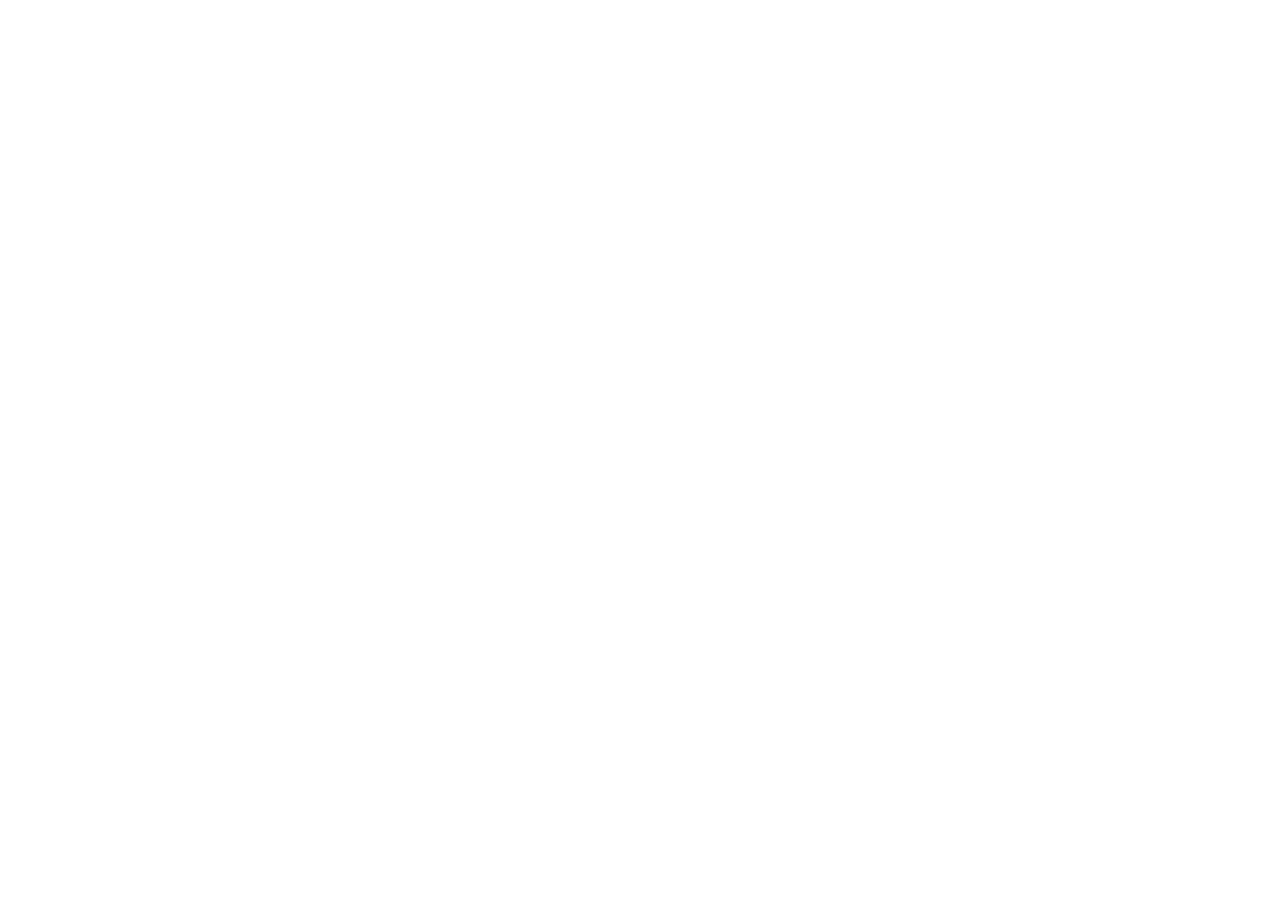
==== remolque-de-videojuegos/index.html @ ab660cc0 "Estructura del proyecto" ====
<!DOCTYPE html>
<html lang="es-mx">
<head>
    <meta charset="UTF-8">
    <meta name="viewport" content="width=device-width, initial-scale=1.0">
    <title>Remolque de videojuegos para Fiestas Infantiles</title>
    <meta name="google-site-verification" content="s8ssAG7yH1tpVuRVtxhV7JtZtHO2JPPG2Wwr6k3sKX4" />
    <meta name="robots" content="index,follow">
    <!-- Hacer redirección 301 desde https://fiestasinfantilesmexico.com.mx/remolque-de-video-juegos/ -->
    <link rel="canonical" href="https://fiestasinfantilesmexico.com.mx/remolque-de-videojuegos/">
    <meta name="description" content="¡Experiencia de gaming sobre ruedas! Renta un remolque de videojuegos para tus fiestas infantiles. ¡Reserva y diviértete!">
    <link rel="preconnect" href="https://fonts.googleapis.com">
    <link rel="preconnect" href="https://fonts.gstatic.com" crossorigin>
    <link href="https://fonts.googleapis.com/css2?family=Caveat:wght@700&family=Fredoka:wght@600&family=Montserrat:wght@400;500&display=swap" rel="stylesheet">
    <link rel="stylesheet" href="../css/estilos.css">
</head>
<body>
    
</body>
</html>
---- css/estilos.css ----
*{
    margin: 0;
    padding: 0;
    box-sizing: border-box;
    font-family: 'Montserrat', sans-serif;
}
h1,h2,h3,h4,h5,h6{
    font-family: 'Fredoka', sans-serif;
}
/*
Colores:
Morado: #532EC7
Negro: #343434
Gris: #767676
Amarillo: #FFD338
Amarillo Footer: #E0B731
*/
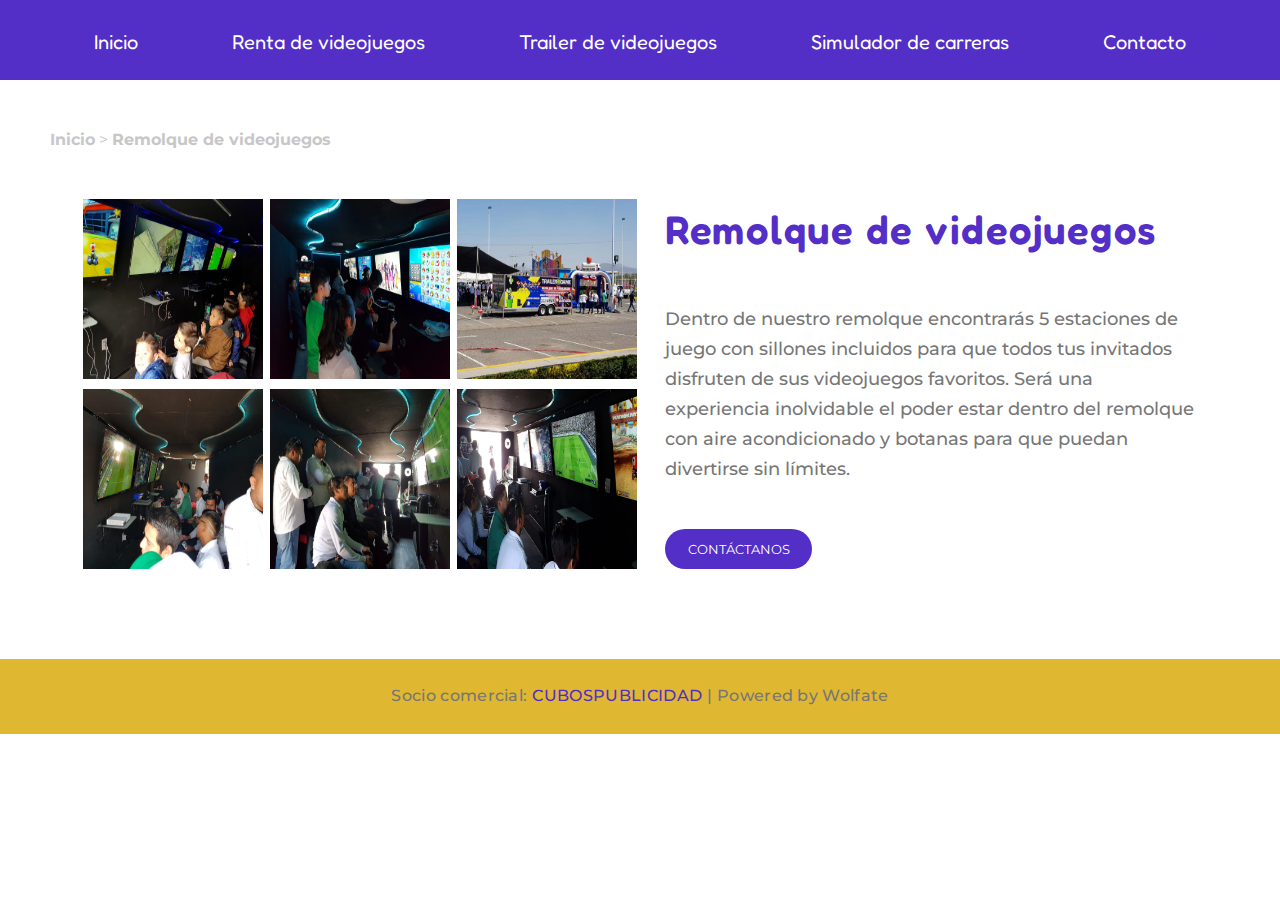
==== commit e73dc2bf: "Páginas listas (Falta Responsive)" ====
--- a/remolque-de-videojuegos/index.html
+++ b/remolque-de-videojuegos/index.html
@@ -3,18 +3,57 @@
 <head>
     <meta charset="UTF-8">
     <meta name="viewport" content="width=device-width, initial-scale=1.0">
-    <title>Remolque de videojuegos para Fiestas Infantiles</title>
+    <title>Simulador de Carreras para Fiestas Infantiles</title>
     <meta name="google-site-verification" content="s8ssAG7yH1tpVuRVtxhV7JtZtHO2JPPG2Wwr6k3sKX4" />
     <meta name="robots" content="index,follow">
-    <!-- Hacer redirección 301 desde https://fiestasinfantilesmexico.com.mx/remolque-de-video-juegos/ -->
-    <link rel="canonical" href="https://fiestasinfantilesmexico.com.mx/remolque-de-videojuegos/">
-    <meta name="description" content="¡Experiencia de gaming sobre ruedas! Renta un remolque de videojuegos para tus fiestas infantiles. ¡Reserva y diviértete!">
+    <link rel="canonical" href="https://fiestasinfantilesmexico.com.mx/simulador-de-carreras/">
+    <meta name="description" content="Renta un emocionante simulador de carreras para tus fiestas infantiles. Acelera la diversión de tus invitados. ¡Contáctanos para reservar!">
     <link rel="preconnect" href="https://fonts.googleapis.com">
     <link rel="preconnect" href="https://fonts.gstatic.com" crossorigin>
     <link href="https://fonts.googleapis.com/css2?family=Caveat:wght@700&family=Fredoka:wght@600&family=Montserrat:wght@400;500&display=swap" rel="stylesheet">
     <link rel="stylesheet" href="../css/estilos.css">
 </head>
-<body>
-    
-</body>
+<header>
+    <div class="Header">
+        <div class="Menu">
+          <a href="../index.html">Inicio</a>
+          <a href="../renta-de-videojuegos/index.html">Renta de videojuegos</a>
+          <a href="../remolque-de-videojuegos/index.html">Trailer de videojuegos</a>
+          <a href="../simulador-de-carreras/index.html">Simulador de carreras</a>
+          <a>Contacto</a>
+        </div>
+      </div>
+</header>
+<main>
+    <section class="breadcrumbs">
+        <nav>
+            <a href="../index.html">Inicio</a> >
+            <a href="#">Remolque de videojuegos</a>
+        </nav>
+    </section>
+    <div class="TamañoCuadro">
+        <div class="CuadroImagenes_Tamaño">
+            <img src="../img/remolque-3.webp" alt="remolque-3">
+            <img src="../img/remolque-4.webp" alt="remolque-4">
+            <img src="../img/remolque-5.webp" alt="remolque-5">
+            <img src="../img/remolque-6.webp" alt="remolque-6">
+            <img src="../img/remolque-7.webp" alt="remolque-7">
+            <img src="../img/remolque-8.webp" alt="remolque-8">
+        </div>
+        <div class="CuadroTexto_Derecha">
+            <div class="Cuadro_Titulo">Remolque de videojuegos</div>
+            <div class="Cuadro_Descripcion">Dentro de nuestro remolque encontrarás 5 estaciones de juego con sillones incluidos para que todos tus invitados disfruten de sus videojuegos favoritos. Será una experiencia inolvidable el poder estar dentro del remolque con aire acondicionado y botanas para que puedan divertirse sin límites.</div>
+            <a href="../index.html#Contacto" class="Cuadro_Boton">CONTÁCTANOS</a>
+        </div>
+    </div>
+</main>
+<footer>
+    <div class="Remolque_Footer">
+        <div class="FooterTexto">
+            <div style="color: #767676; font-size: 16px; font-family: Montserrat; font-weight: 500; line-height: 30px; letter-spacing: 0.32px;">Socio comercial: </div>
+            <div style="color: #532EC7; font-size: 16px; font-family: Montserrat; font-weight: 500; line-height: 30px; letter-spacing: 0.32px;">CUBOSPUBLICIDAD</div>
+            <div style="color: #767676; font-size: 16px; font-family: Montserrat; font-weight: 500; line-height: 30px; letter-spacing: 0.32px;"> | Powered by Wolfate</div>
+        </div>
+    </div>
+</footer>
 </html>--- a/css/estilos.css
+++ b/css/estilos.css
@@ -6,6 +6,639 @@
 }
 h1,h2,h3,h4,h5,h6{
     font-family: 'Fredoka', sans-serif;
+}
+a{
+    cursor: pointer;
+    text-decoration: none;
+}
+.Header{
+   position: relative;
+   width: 100%;
+   height: 80px;
+   background-color: #532EC7;
+}
+.Menu{
+    position: absolute;
+    width: 100%;
+    height: 20px;
+    top: 30px;
+    display: flex;
+    flex-direction: row;
+    justify-content: space-evenly;
+}
+div.Menu a{
+    text-decoration: none;
+    color: white;
+    font-family: Fredoka;
+    font-size: 20px;
+}
+.Intro{
+    position: relative;
+    width: 100%;
+    height: 235px;
+    display: flex;
+    justify-content: center;
+    flex-direction: column;
+    align-items: center;
+    margin-top: 10px;
+}
+.Organizamos{
+    color: #FFD338;
+    font-size: 40px;
+    font-family: Caveat;
+    font-weight: 700;
+    letter-spacing: 1.5px;
+}
+.Fiestas{
+    color: #532EC7;
+    font-size: 40px;
+    font-family: Fredoka;
+    font-weight: 700;
+}
+.Inicio_Texto{
+    width: 800px;
+    text-align: center;
+    color: #767676;
+    font-size: 18px;
+    font-weight: 500;
+    line-height: 32px;
+    margin-top: 40px;
+}
+.Intro-2{
+    position: relative;
+    width: 100%;
+    height: 780px;
+    background-image: url(../img/bg-amarillo.webp);
+    margin-top: 15px;
+    display: flex;
+    flex-direction: row;
+    justify-content: center;
+}
+.Intro-2_Izquierda{
+    width: 505px;
+    height: 550px;
+    top: 115px;
+    position: relative;
+    background-color: white;
+}
+.Intro-2_Titulo{
+    width: 445px;
+    left: 30px;
+    top: 30px;
+    position: absolute;
+    color: #343434;
+    font-size: 35px;
+    font-family: Fredoka;
+    font-weight: 600;
+    line-height: 45px;
+    letter-spacing: 1px;
+}
+.Intro-2_Texto{
+    width: 445px;
+    left: 26px;
+    top: 145px;
+    position: absolute;
+    color: #767676;
+    font-size: 15px;
+    font-weight: 500;
+    line-height: 32px;
+    letter-spacing: 0.28px;
+}
+.Intro-2_Boton{
+    width: 147px;
+    height: 46px;
+    left: 30px;
+    top: 468px;
+    position: absolute;
+    background-color: #532EC7;
+    border-radius: 30px;
+}
+.Intro-2_TextoBoton{
+    left: 30px;
+    top: 13px;
+    position: absolute;
+    color: white;
+    font-size: 16px;
+    font-weight: 400;
+}
+.Intro-2_Derecha{
+    width: 505px;
+    height: 550px;
+    top: 115px;
+    position: relative;
+    background-color: #F5F5F5;
+}
+.Galeria{
+    width: 100%;
+    height: 980px;
+    position: relative;
+    background-image: url(../img/bg-morado.webp);
+}
+.Galeria_Tabla{
+    width: 90%;
+    height: 830px;
+    left: 80px;
+    top: 80px;
+    position: relative;
+    display: grid;
+    justify-items: center;
+    row-gap: 50px;
+}
+.Galeria_Fila{
+    display: flex;
+    flex-direction: row;
+    gap: 60px;
+}
+.Galeria_Imagen{
+    max-width: 320px;
+    max-height: 245px;
+}
+.Servicios{
+    position: relative;
+    width: 100%;
+    height: 510px;
+    display: flex;
+    flex-direction: row;
+    justify-content: center;
+}
+.Servicios_Izquierda{
+    position: relative;
+    height: 422px;
+    display: flex;
+    top: 60px;
+    gap: 20px;
+    justify-content: flex-start;
+}
+.Servicios_Izquierda-1{
+    position: relative;
+    width: 330px;
+    height: 422px;
+}
+.Servicios_Imagen{
+position: absolute;
+    width: 300px;
+    height: 220px;
+    border-radius: 20px;
+}
+.Servicios_Titulo{
+    position: absolute;
+    width: 300px;
+    top: 255px;
+    color: #532EC7;
+    font-size: 25px;
+    font-family: Fredoka;
+    font-weight: 600;
+}
+.Servicios_Texto{
+    position: absolute;
+    width: 300px;
+    top: 302px;
+    color: #767676;
+    font-size: 15px;
+    font-weight: 500;
+    line-height: 30px;
+    letter-spacing: 0.30px;
+}
+.Servicios_Izquierda-2{
+    position: relative;
+    width: 330px;
+    height: 422px;
+}
+.Servicios_Derecha{
+    position: relative;
+    width: 440px;
+    height: 422px;
+    background-color: #FFD338;
+    margin-left: 55px;
+    top: 60px;
+}
+.Servicios_Derecha_Titulo{
+    position: relative;
+    width: 365px;
+    left: 25px;
+    top: 25px;
+    color: #363636; 
+    font-size: 25px; 
+    font-family: Fredoka; 
+    font-weight: 600;
+}
+.Servicios_Derecha_Texto{
+    position: relative;
+    width: 365px;
+    left: 25px;
+    top: 70px;
+    color: #363636;
+    font-size: 15px;
+    font-weight: 500;
+    line-height: 30px; 
+    letter-spacing: 0.30px;
+}
+.Servicios_Derecha_Servicios{
+    position: relative;
+    width: 365px;
+    height: 30px;
+    left: 25px;
+    top: 90px;
+    margin-bottom: 10px;
+}
+.Servicios_Derecha_Vector{
+    position: absolute;
+    width: 26px;
+    height: 20px;
+    top: 5px;
+}
+.Contacto_Mensaje{
+    position: relative;
+    width: 100%;
+    height: 380px;
+    background-image: url(../img/bg-morado.webp);
+    top: 70px;
+    display: flex;
+    justify-content: center;
+    flex-direction: column;
+    align-items: center;
+}
+.SaberMas{
+    position: relative;
+    color: #FFD338;
+    font-size: 50px;
+    font-family: Caveat;
+    font-weight: 700;
+    letter-spacing: 0.56px;
+    text-align: center;
+}
+.DejarMensaje{
+    position: relative;
+    color: white;
+    font-size: 55px;
+    font-family: Fredoka;
+    font-weight: 600;
+    letter-spacing: 0.57px;
+    text-align: center;
+}
+.Contactar_Boton{
+    position: relative;
+    width: 147px;
+    height: 52px;
+    background: #F7F7F7;
+    border-radius: 30px;
+    display: flex;
+    justify-content: center;
+    align-items: center;
+    top: 40px;
+    text-decoration: none;
+}
+.Contactar_Mensaje{
+    position: relative; 
+    color: #333333; 
+    font-size: 16px; 
+    font-family: Montserrat; 
+    font-weight: 400;
+}
+.MejorFiesta_Cuadro{
+    position: relative;
+    width: 100%;
+    height: 195px;
+    display: flex;
+    align-items: center;
+    top: 85px;
+    flex-direction: column;
+    justify-content: center;
+}
+.Creamos_Cuadro{
+    position: relative;
+    width: 340px;
+    height: 42px;
+    display: flex;
+    text-align: center;
+    flex-direction: row;
+    align-items: center;
+}
+.Creamos_Linea{
+    position: relative;
+    width: 80px;
+    height: 2px;
+    top: 5px;
+    background: #532EC7;
+}
+.Creamos_Texto{
+    position: relative;
+    width: 200px;
+    height: 42px;
+    color: #FFD338;
+    font-size: 40px;
+    font-family: Caveat;
+    font-weight: 700;
+    letter-spacing: 0.50px;
+}
+.MejorFiesta_Texto{
+    position: relative;
+    top: 15px;
+    color: #343434; 
+    font-size: 35px; 
+    font-family: Fredoka; 
+    font-weight: 600; 
+    line-height: 45px; 
+    letter-spacing: 7.70px;
+}
+.MejorFiesta_Texto2{
+    position: relative;
+    top: 35px;
+    width: 769px; 
+    text-align: center; 
+    color: #767676; 
+    font-size: 16px; 
+    font-family: Montserrat; 
+    font-weight: 500; 
+    line-height: 30px; 
+    letter-spacing: 0.32px;
+}
+.Servicios2_Cuadro{
+    position: relative;
+    height: 598px; 
+}
+.LoQueOfrecemos_Texto{
+    position: relative;
+    color: #343434; 
+    font-size: 35px; 
+    font-family: Fredoka; 
+    font-weight: 600; 
+    line-height: 45px; 
+    letter-spacing: 1px;
+    text-align: center;
+    top: 170px;
+}
+.Servicios2_Cuadros{
+    position: relative;
+    width: 100%;
+    height: 508px;
+    top: 250px;
+    display: flex;
+    justify-content: space-evenly;
+}
+.Servicios2_CuadrosTamaño{
+    width: 350px; 
+    height: 508px;
+    background: #F5F5F5; 
+    border-radius: 5px
+}
+.Servicios2_CuadrosTamaño img{
+    width: 100%;
+    height: 250px;
+    border-top-right-radius: 5px;
+    border-top-left-radius: 5px;
+}
+.Servicios2_CuadrosTexto{
+    position: relative;
+    width: 310px;
+    height: 194px;
+    left: 20px;
+    top: 30px;
+    text-align: center;
+    display: flex;
+    justify-content: center;
+    flex-direction: column;
+    align-items: center;
+    gap: 14px;
+}
+.Servicios2_CuadrosTexto--Titulo{
+    position: relative;  
+    color: #532EC7; 
+    font-size: 17px; 
+    font-family: Fredoka; 
+    font-weight: 600;
+    line-height: 30px; 
+    letter-spacing: 0.50px;
+}
+.Servicios2_CuadrosTexto--Descripcion{
+    position: relative; 
+    width: 310px; 
+    color: #767676; 
+    font-size: 16px; 
+    font-family: Montserrat; 
+    font-weight: 500; 
+    line-height: 30px; 
+    letter-spacing: 0.32px;
+}
+.Servicios2_SaberMasBoton{
+    position: relative;
+    width: 133px;
+    height: 47px;
+    background: #532EC7;
+    border-radius: 30px;
+    color: white;
+    font-size: 14px;
+    font-family: Montserrat;
+    font-weight: 400;
+    display: flex;
+    align-items: center;
+    justify-content: center;
+}
+.CuadroContactoTamaño{
+    position: relative;
+    height: 820px;
+    width: 100%;
+    top: 285px;
+    background-image: url(../img/bg-contacto.webp);
+    background-size: cover;
+}
+.CuadroContacto{
+    position: relative;
+    width: 100%;
+    height: 685px;
+    display: flex;
+    flex-wrap: wrap;
+    justify-content: center;
+    text-align: center;
+    align-items: center;
+    top: 130px;
+}
+.FormaDeContacto{
+    position: relative;
+    width: 80%;
+    height: 175px;
+}
+.FormaDeContacto_Titulo{
+    color: #343434; 
+    font-size: 35px; 
+    font-family: Fredoka; 
+    font-weight: 600; 
+    text-transform: capitalize; 
+    line-height: 45px; 
+    letter-spacing: 1px;
+}
+.TelefonoCorreoCuadro{
+    position: relative;
+    width: 100%;
+    height: 80px;
+    top: 45px;
+    display: flex;
+    justify-content: space-around;
+}
+.ContactoCuadro{
+    position: relative;
+    width: 277px;
+    height: 80px;
+    display: flex;
+    flex-direction: row-reverse;
+    gap: 29px;
+}
+.ContactoCuadro_Datos{
+    position: relative;
+    width: 170px;
+    height: 78px;
+    display: flex;
+    flex-direction: column;
+    align-items: flex-start;
+}
+.ContactoCuadro_Titulo{
+    color: #343434; 
+    font-size: 28px; 
+    font-family: Fredoka; 
+    font-weight: 600; 
+    text-transform: capitalize; 
+    line-height: 35px; 
+    letter-spacing: 0.80px;
+}
+.ContactoCuadro_Descripcion{
+    color: #343434; 
+    font-size: 28px; 
+    font-family: Caveat; 
+    font-weight: 700; 
+    text-transform: capitalize; 
+    line-height: 35px; 
+    letter-spacing: 0.80px;
+}
+.ContactoCuadro_Imagen{
+    position: relative;
+    width: 80px;
+    height: 80px;
+    background: #FFD338; 
+    box-shadow: 6px 6px 0px rgba(0, 0, 0, 0.22); 
+    border-radius: 18px;
+    display: flex;
+    align-items: center;
+    justify-content: center;
+}
+.ContactoCuadro_Imagen img{
+    width: 35px; 
+    height: 35px;
+}
+.ContactoCuadro_Descripcion a{
+    color: #532EC7; 
+    font-size: 28px; 
+    font-family: Caveat; 
+    font-weight: 700; 
+    text-transform: lowercase; 
+    line-height: 35px; 
+    letter-spacing: 0.80px;
+}
+iframe{
+    width: 80%;
+}
+.Footer{
+    position: relative;
+    height: 75px;
+    width: 100%;
+    background: #E0B731;
+    top: 285px
+}
+.FooterTexto{
+    position: relative;
+    top: 22px;
+    display: flex;
+    justify-content: center;
+    gap: 5px;
+}
+.breadcrumbs nav{
+    color: #C7C7C7;
+    padding: 50px; 
+}
+.breadcrumbs nav a{
+    font-weight: 700;
+    text-decoration: none;
+    color: #C7C7C7;
+}
+.TamañoCuadro{
+    position: relative;
+    width: 100%;
+    height: 370px;
+    display: flex;
+    justify-content: center;
+    gap: 25px;
+}
+.CuadroImagenes_Tamaño{
+    position: relative;
+    width: 560px;
+    height: 380px;
+    display: flex;
+    flex-direction: row;
+    flex-wrap: wrap;
+    justify-content: space-around;
+}
+.CuadroImagenes_Tamaño img{
+    width: 180px;
+    height: 180px;
+}
+.CuadroTexto_Derecha{
+    width: 535px;
+    height: 370px;
+    display: flex;
+    gap: 45px;
+    flex-direction: column;
+}
+.Cuadro_Titulo{
+    position: relative; 
+    color: #532EC7; 
+    font-size: 40px; 
+    font-family: Fredoka; 
+    font-weight: 600; 
+    line-height: 60px; 
+    letter-spacing: 1.74px;
+}
+.Cuadro_Descripcion{
+    color: #767676; 
+    font-size: 18px; 
+    font-family: Montserrat; 
+    font-weight: 500; 
+    line-height: 30px;
+}
+.Cuadro_Boton{
+    position: relative; 
+    width: 147px; 
+    height: 46px;
+    background: #532EC7; 
+    border-radius: 30px;
+    color: white; 
+    font-size: 13px; 
+    font-family: Montserrat; 
+    font-weight: 400;
+    display: flex;
+    justify-content: center;
+    align-items: center;
+    cursor: pointer;
+    text-decoration: none;
+}
+.Remolque_Footer{
+    position: relative;
+    height: 75px;
+    width: 100%;
+    background: #E0B731;
+    top: 90px;
+}
+.VideojuegosCuadroImagenes_Tamaño{
+    position: relative;
+    width: 560px;
+    height: 380px;
+    display: flex;
+    flex-direction: row;
+    flex-wrap: wrap;
+    justify-content: space-around;
+}
+
+.VideojuegosCuadroImagenes_Tamaño img{
+    width: 275px;
+    height: 180px;
 }
 /*
 Colores:
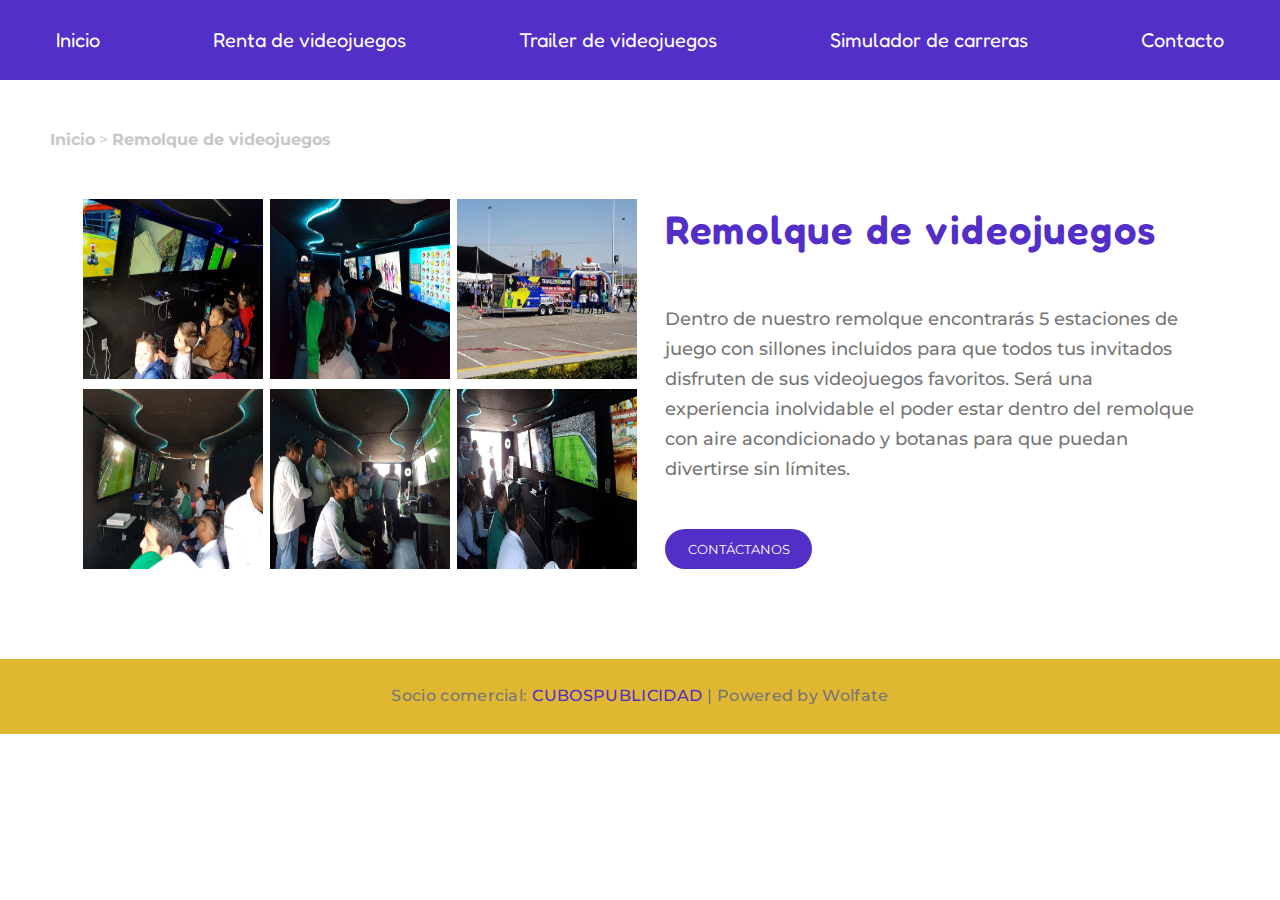
==== commit 3f36da3c: "Add files via upload" ====
--- a/remolque-de-videojuegos/index.html
+++ b/remolque-de-videojuegos/index.html
@@ -1,59 +1,61 @@
-<!DOCTYPE html>
-<html lang="es-mx">
-<head>
-    <meta charset="UTF-8">
-    <meta name="viewport" content="width=device-width, initial-scale=1.0">
-    <title>Simulador de Carreras para Fiestas Infantiles</title>
-    <meta name="google-site-verification" content="s8ssAG7yH1tpVuRVtxhV7JtZtHO2JPPG2Wwr6k3sKX4" />
-    <meta name="robots" content="index,follow">
-    <link rel="canonical" href="https://fiestasinfantilesmexico.com.mx/simulador-de-carreras/">
-    <meta name="description" content="Renta un emocionante simulador de carreras para tus fiestas infantiles. Acelera la diversión de tus invitados. ¡Contáctanos para reservar!">
-    <link rel="preconnect" href="https://fonts.googleapis.com">
-    <link rel="preconnect" href="https://fonts.gstatic.com" crossorigin>
-    <link href="https://fonts.googleapis.com/css2?family=Caveat:wght@700&family=Fredoka:wght@600&family=Montserrat:wght@400;500&display=swap" rel="stylesheet">
-    <link rel="stylesheet" href="../css/estilos.css">
-</head>
-<header>
-    <div class="Header">
-        <div class="Menu">
-          <a href="../index.html">Inicio</a>
-          <a href="../renta-de-videojuegos/index.html">Renta de videojuegos</a>
-          <a href="../remolque-de-videojuegos/index.html">Trailer de videojuegos</a>
-          <a href="../simulador-de-carreras/index.html">Simulador de carreras</a>
-          <a>Contacto</a>
-        </div>
-      </div>
-</header>
-<main>
-    <section class="breadcrumbs">
-        <nav>
-            <a href="../index.html">Inicio</a> >
-            <a href="#">Remolque de videojuegos</a>
-        </nav>
-    </section>
-    <div class="TamañoCuadro">
-        <div class="CuadroImagenes_Tamaño">
-            <img src="../img/remolque-3.webp" alt="remolque-3">
-            <img src="../img/remolque-4.webp" alt="remolque-4">
-            <img src="../img/remolque-5.webp" alt="remolque-5">
-            <img src="../img/remolque-6.webp" alt="remolque-6">
-            <img src="../img/remolque-7.webp" alt="remolque-7">
-            <img src="../img/remolque-8.webp" alt="remolque-8">
-        </div>
-        <div class="CuadroTexto_Derecha">
-            <div class="Cuadro_Titulo">Remolque de videojuegos</div>
-            <div class="Cuadro_Descripcion">Dentro de nuestro remolque encontrarás 5 estaciones de juego con sillones incluidos para que todos tus invitados disfruten de sus videojuegos favoritos. Será una experiencia inolvidable el poder estar dentro del remolque con aire acondicionado y botanas para que puedan divertirse sin límites.</div>
-            <a href="../index.html#Contacto" class="Cuadro_Boton">CONTÁCTANOS</a>
-        </div>
-    </div>
-</main>
-<footer>
-    <div class="Remolque_Footer">
-        <div class="FooterTexto">
-            <div style="color: #767676; font-size: 16px; font-family: Montserrat; font-weight: 500; line-height: 30px; letter-spacing: 0.32px;">Socio comercial: </div>
-            <div style="color: #532EC7; font-size: 16px; font-family: Montserrat; font-weight: 500; line-height: 30px; letter-spacing: 0.32px;">CUBOSPUBLICIDAD</div>
-            <div style="color: #767676; font-size: 16px; font-family: Montserrat; font-weight: 500; line-height: 30px; letter-spacing: 0.32px;"> | Powered by Wolfate</div>
-        </div>
-    </div>
-</footer>
+<!DOCTYPE html>
+<html lang="es-mx">
+<head>
+    <meta charset="UTF-8">
+    <meta name="viewport" content="width=device-width, initial-scale=1.0">
+    <title>Remolque de videojuegos para Fiestas Infantiles</title>
+    <meta name="google-site-verification" content="s8ssAG7yH1tpVuRVtxhV7JtZtHO2JPPG2Wwr6k3sKX4" />
+    <meta name="robots" content="index,follow">
+    <link rel="canonical" href="https://fiestasinfantilesmexico.com.mx/simulador-de-carreras/">
+    <meta name="description" content="¡Experiencia de gaming sobre ruedas! Renta un remolque de videojuegos para tus fiestas infantiles. ¡Reserva y diviértete!">
+    <link rel="preconnect" href="https://fonts.googleapis.com">
+    <link rel="preconnect" href="https://fonts.gstatic.com" crossorigin>
+    <link href="https://fonts.googleapis.com/css2?family=Caveat:wght@700&family=Fredoka:wght@600&family=Montserrat:wght@400;500&display=swap" rel="stylesheet">
+    <link rel="stylesheet" href="../css/estilos.css">
+</head>
+<body>
+    <header>
+        <div class="Header">
+            <div class="Menu">
+              <a href="../index.html">Inicio</a>
+              <a href="../renta-de-videojuegos/index.html">Renta de videojuegos</a>
+              <a href="../remolque-de-videojuegos/index.html">Trailer de videojuegos</a>
+              <a href="../simulador-de-carreras/index.html">Simulador de carreras</a>
+              <a href="../index.html#Contacto">Contacto</a>
+            </div>
+          </div>
+    </header>
+    <main>
+        <section class="breadcrumbs">
+            <nav>
+                <a href="../index.html">Inicio</a> >
+                <a href="#">Remolque de videojuegos</a>
+            </nav>
+        </section>
+        <div class="TamañoCuadro">
+            <div class="CuadroImagenes_Tamaño">
+                <img src="../img/remolque-3.webp" alt="remolque-3">
+                <img src="../img/remolque-4.webp" alt="remolque-4">
+                <img src="../img/remolque-5.webp" alt="remolque-5">
+                <img src="../img/remolque-6.webp" alt="remolque-6">
+                <img src="../img/remolque-7.webp" alt="remolque-7">
+                <img src="../img/remolque-8.webp" alt="remolque-8">
+            </div>
+            <div class="CuadroTexto_Derecha">
+                <div class="Cuadro_Titulo">Remolque de videojuegos</div>
+                <div class="Cuadro_Descripcion">Dentro de nuestro remolque encontrarás 5 estaciones de juego con sillones incluidos para que todos tus invitados disfruten de sus videojuegos favoritos. Será una experiencia inolvidable el poder estar dentro del remolque con aire acondicionado y botanas para que puedan divertirse sin límites.</div>
+                <a href="../index.html#Contacto" class="Cuadro_Boton">CONTÁCTANOS</a>
+            </div>
+        </div>
+    </main>
+    <footer>
+        <div class="Remolque_Footer">
+            <div class="FooterTexto">
+                <div class="FooterTexto2">Socio comercial: </div>
+                <div class="FooterTexto2" style="color: #532EC7"> CUBOSPUBLICIDAD</div>
+                <div class="FooterTexto2"> | Powered by Wolfate</div>
+            </div>
+        </div>
+    </footer>
+</body>
 </html>--- a/css/estilos.css
+++ b/css/estilos.css
@@ -1,650 +1,932 @@
-*{
-    margin: 0;
-    padding: 0;
-    box-sizing: border-box;
-    font-family: 'Montserrat', sans-serif;
-}
-h1,h2,h3,h4,h5,h6{
-    font-family: 'Fredoka', sans-serif;
-}
-a{
-    cursor: pointer;
-    text-decoration: none;
-}
-.Header{
-   position: relative;
-   width: 100%;
-   height: 80px;
-   background-color: #532EC7;
-}
-.Menu{
-    position: absolute;
-    width: 100%;
-    height: 20px;
-    top: 30px;
-    display: flex;
-    flex-direction: row;
-    justify-content: space-evenly;
-}
-div.Menu a{
-    text-decoration: none;
-    color: white;
-    font-family: Fredoka;
-    font-size: 20px;
-}
-.Intro{
-    position: relative;
-    width: 100%;
-    height: 235px;
-    display: flex;
-    justify-content: center;
-    flex-direction: column;
-    align-items: center;
-    margin-top: 10px;
-}
-.Organizamos{
-    color: #FFD338;
-    font-size: 40px;
-    font-family: Caveat;
-    font-weight: 700;
-    letter-spacing: 1.5px;
-}
-.Fiestas{
-    color: #532EC7;
-    font-size: 40px;
-    font-family: Fredoka;
-    font-weight: 700;
-}
-.Inicio_Texto{
-    width: 800px;
-    text-align: center;
-    color: #767676;
-    font-size: 18px;
-    font-weight: 500;
-    line-height: 32px;
-    margin-top: 40px;
-}
-.Intro-2{
-    position: relative;
-    width: 100%;
-    height: 780px;
-    background-image: url(../img/bg-amarillo.webp);
-    margin-top: 15px;
-    display: flex;
-    flex-direction: row;
-    justify-content: center;
-}
-.Intro-2_Izquierda{
-    width: 505px;
-    height: 550px;
-    top: 115px;
-    position: relative;
-    background-color: white;
-}
-.Intro-2_Titulo{
-    width: 445px;
-    left: 30px;
-    top: 30px;
-    position: absolute;
-    color: #343434;
-    font-size: 35px;
-    font-family: Fredoka;
-    font-weight: 600;
-    line-height: 45px;
-    letter-spacing: 1px;
-}
-.Intro-2_Texto{
-    width: 445px;
-    left: 26px;
-    top: 145px;
-    position: absolute;
-    color: #767676;
-    font-size: 15px;
-    font-weight: 500;
-    line-height: 32px;
-    letter-spacing: 0.28px;
-}
-.Intro-2_Boton{
-    width: 147px;
-    height: 46px;
-    left: 30px;
-    top: 468px;
-    position: absolute;
-    background-color: #532EC7;
-    border-radius: 30px;
-}
-.Intro-2_TextoBoton{
-    left: 30px;
-    top: 13px;
-    position: absolute;
-    color: white;
-    font-size: 16px;
-    font-weight: 400;
-}
-.Intro-2_Derecha{
-    width: 505px;
-    height: 550px;
-    top: 115px;
-    position: relative;
-    background-color: #F5F5F5;
-}
-.Galeria{
-    width: 100%;
-    height: 980px;
-    position: relative;
-    background-image: url(../img/bg-morado.webp);
-}
-.Galeria_Tabla{
-    width: 90%;
-    height: 830px;
-    left: 80px;
-    top: 80px;
-    position: relative;
-    display: grid;
-    justify-items: center;
-    row-gap: 50px;
-}
-.Galeria_Fila{
-    display: flex;
-    flex-direction: row;
-    gap: 60px;
-}
-.Galeria_Imagen{
-    max-width: 320px;
-    max-height: 245px;
-}
-.Servicios{
-    position: relative;
-    width: 100%;
-    height: 510px;
-    display: flex;
-    flex-direction: row;
-    justify-content: center;
-}
-.Servicios_Izquierda{
-    position: relative;
-    height: 422px;
-    display: flex;
-    top: 60px;
-    gap: 20px;
-    justify-content: flex-start;
-}
-.Servicios_Izquierda-1{
-    position: relative;
-    width: 330px;
-    height: 422px;
-}
-.Servicios_Imagen{
-position: absolute;
-    width: 300px;
-    height: 220px;
-    border-radius: 20px;
-}
-.Servicios_Titulo{
-    position: absolute;
-    width: 300px;
-    top: 255px;
-    color: #532EC7;
-    font-size: 25px;
-    font-family: Fredoka;
-    font-weight: 600;
-}
-.Servicios_Texto{
-    position: absolute;
-    width: 300px;
-    top: 302px;
-    color: #767676;
-    font-size: 15px;
-    font-weight: 500;
-    line-height: 30px;
-    letter-spacing: 0.30px;
-}
-.Servicios_Izquierda-2{
-    position: relative;
-    width: 330px;
-    height: 422px;
-}
-.Servicios_Derecha{
-    position: relative;
-    width: 440px;
-    height: 422px;
-    background-color: #FFD338;
-    margin-left: 55px;
-    top: 60px;
-}
-.Servicios_Derecha_Titulo{
-    position: relative;
-    width: 365px;
-    left: 25px;
-    top: 25px;
-    color: #363636; 
-    font-size: 25px; 
-    font-family: Fredoka; 
-    font-weight: 600;
-}
-.Servicios_Derecha_Texto{
-    position: relative;
-    width: 365px;
-    left: 25px;
-    top: 70px;
-    color: #363636;
-    font-size: 15px;
-    font-weight: 500;
-    line-height: 30px; 
-    letter-spacing: 0.30px;
-}
-.Servicios_Derecha_Servicios{
-    position: relative;
-    width: 365px;
-    height: 30px;
-    left: 25px;
-    top: 90px;
-    margin-bottom: 10px;
-}
-.Servicios_Derecha_Vector{
-    position: absolute;
-    width: 26px;
-    height: 20px;
-    top: 5px;
-}
-.Contacto_Mensaje{
-    position: relative;
-    width: 100%;
-    height: 380px;
-    background-image: url(../img/bg-morado.webp);
-    top: 70px;
-    display: flex;
-    justify-content: center;
-    flex-direction: column;
-    align-items: center;
-}
-.SaberMas{
-    position: relative;
-    color: #FFD338;
-    font-size: 50px;
-    font-family: Caveat;
-    font-weight: 700;
-    letter-spacing: 0.56px;
-    text-align: center;
-}
-.DejarMensaje{
-    position: relative;
-    color: white;
-    font-size: 55px;
-    font-family: Fredoka;
-    font-weight: 600;
-    letter-spacing: 0.57px;
-    text-align: center;
-}
-.Contactar_Boton{
-    position: relative;
-    width: 147px;
-    height: 52px;
-    background: #F7F7F7;
-    border-radius: 30px;
-    display: flex;
-    justify-content: center;
-    align-items: center;
-    top: 40px;
-    text-decoration: none;
-}
-.Contactar_Mensaje{
-    position: relative; 
-    color: #333333; 
-    font-size: 16px; 
-    font-family: Montserrat; 
-    font-weight: 400;
-}
-.MejorFiesta_Cuadro{
-    position: relative;
-    width: 100%;
-    height: 195px;
-    display: flex;
-    align-items: center;
-    top: 85px;
-    flex-direction: column;
-    justify-content: center;
-}
-.Creamos_Cuadro{
-    position: relative;
-    width: 340px;
-    height: 42px;
-    display: flex;
-    text-align: center;
-    flex-direction: row;
-    align-items: center;
-}
-.Creamos_Linea{
-    position: relative;
-    width: 80px;
-    height: 2px;
-    top: 5px;
-    background: #532EC7;
-}
-.Creamos_Texto{
-    position: relative;
-    width: 200px;
-    height: 42px;
-    color: #FFD338;
-    font-size: 40px;
-    font-family: Caveat;
-    font-weight: 700;
-    letter-spacing: 0.50px;
-}
-.MejorFiesta_Texto{
-    position: relative;
-    top: 15px;
-    color: #343434; 
-    font-size: 35px; 
-    font-family: Fredoka; 
-    font-weight: 600; 
-    line-height: 45px; 
-    letter-spacing: 7.70px;
-}
-.MejorFiesta_Texto2{
-    position: relative;
-    top: 35px;
-    width: 769px; 
-    text-align: center; 
-    color: #767676; 
-    font-size: 16px; 
-    font-family: Montserrat; 
-    font-weight: 500; 
-    line-height: 30px; 
-    letter-spacing: 0.32px;
-}
-.Servicios2_Cuadro{
-    position: relative;
-    height: 598px; 
-}
-.LoQueOfrecemos_Texto{
-    position: relative;
-    color: #343434; 
-    font-size: 35px; 
-    font-family: Fredoka; 
-    font-weight: 600; 
-    line-height: 45px; 
-    letter-spacing: 1px;
-    text-align: center;
-    top: 170px;
-}
-.Servicios2_Cuadros{
-    position: relative;
-    width: 100%;
-    height: 508px;
-    top: 250px;
-    display: flex;
-    justify-content: space-evenly;
-}
-.Servicios2_CuadrosTamaño{
-    width: 350px; 
-    height: 508px;
-    background: #F5F5F5; 
-    border-radius: 5px
-}
-.Servicios2_CuadrosTamaño img{
-    width: 100%;
-    height: 250px;
-    border-top-right-radius: 5px;
-    border-top-left-radius: 5px;
-}
-.Servicios2_CuadrosTexto{
-    position: relative;
-    width: 310px;
-    height: 194px;
-    left: 20px;
-    top: 30px;
-    text-align: center;
-    display: flex;
-    justify-content: center;
-    flex-direction: column;
-    align-items: center;
-    gap: 14px;
-}
-.Servicios2_CuadrosTexto--Titulo{
-    position: relative;  
-    color: #532EC7; 
-    font-size: 17px; 
-    font-family: Fredoka; 
-    font-weight: 600;
-    line-height: 30px; 
-    letter-spacing: 0.50px;
-}
-.Servicios2_CuadrosTexto--Descripcion{
-    position: relative; 
-    width: 310px; 
-    color: #767676; 
-    font-size: 16px; 
-    font-family: Montserrat; 
-    font-weight: 500; 
-    line-height: 30px; 
-    letter-spacing: 0.32px;
-}
-.Servicios2_SaberMasBoton{
-    position: relative;
-    width: 133px;
-    height: 47px;
-    background: #532EC7;
-    border-radius: 30px;
-    color: white;
-    font-size: 14px;
-    font-family: Montserrat;
-    font-weight: 400;
-    display: flex;
-    align-items: center;
-    justify-content: center;
-}
-.CuadroContactoTamaño{
-    position: relative;
-    height: 820px;
-    width: 100%;
-    top: 285px;
-    background-image: url(../img/bg-contacto.webp);
-    background-size: cover;
-}
-.CuadroContacto{
-    position: relative;
-    width: 100%;
-    height: 685px;
-    display: flex;
-    flex-wrap: wrap;
-    justify-content: center;
-    text-align: center;
-    align-items: center;
-    top: 130px;
-}
-.FormaDeContacto{
-    position: relative;
-    width: 80%;
-    height: 175px;
-}
-.FormaDeContacto_Titulo{
-    color: #343434; 
-    font-size: 35px; 
-    font-family: Fredoka; 
-    font-weight: 600; 
-    text-transform: capitalize; 
-    line-height: 45px; 
-    letter-spacing: 1px;
-}
-.TelefonoCorreoCuadro{
-    position: relative;
-    width: 100%;
-    height: 80px;
-    top: 45px;
-    display: flex;
-    justify-content: space-around;
-}
-.ContactoCuadro{
-    position: relative;
-    width: 277px;
-    height: 80px;
-    display: flex;
-    flex-direction: row-reverse;
-    gap: 29px;
-}
-.ContactoCuadro_Datos{
-    position: relative;
-    width: 170px;
-    height: 78px;
-    display: flex;
-    flex-direction: column;
-    align-items: flex-start;
-}
-.ContactoCuadro_Titulo{
-    color: #343434; 
-    font-size: 28px; 
-    font-family: Fredoka; 
-    font-weight: 600; 
-    text-transform: capitalize; 
-    line-height: 35px; 
-    letter-spacing: 0.80px;
-}
-.ContactoCuadro_Descripcion{
-    color: #343434; 
-    font-size: 28px; 
-    font-family: Caveat; 
-    font-weight: 700; 
-    text-transform: capitalize; 
-    line-height: 35px; 
-    letter-spacing: 0.80px;
-}
-.ContactoCuadro_Imagen{
-    position: relative;
-    width: 80px;
-    height: 80px;
-    background: #FFD338; 
-    box-shadow: 6px 6px 0px rgba(0, 0, 0, 0.22); 
-    border-radius: 18px;
-    display: flex;
-    align-items: center;
-    justify-content: center;
-}
-.ContactoCuadro_Imagen img{
-    width: 35px; 
-    height: 35px;
-}
-.ContactoCuadro_Descripcion a{
-    color: #532EC7; 
-    font-size: 28px; 
-    font-family: Caveat; 
-    font-weight: 700; 
-    text-transform: lowercase; 
-    line-height: 35px; 
-    letter-spacing: 0.80px;
-}
-iframe{
-    width: 80%;
-}
-.Footer{
-    position: relative;
-    height: 75px;
-    width: 100%;
-    background: #E0B731;
-    top: 285px
-}
-.FooterTexto{
-    position: relative;
-    top: 22px;
-    display: flex;
-    justify-content: center;
-    gap: 5px;
-}
-.breadcrumbs nav{
-    color: #C7C7C7;
-    padding: 50px; 
-}
-.breadcrumbs nav a{
-    font-weight: 700;
-    text-decoration: none;
-    color: #C7C7C7;
-}
-.TamañoCuadro{
-    position: relative;
-    width: 100%;
-    height: 370px;
-    display: flex;
-    justify-content: center;
-    gap: 25px;
-}
-.CuadroImagenes_Tamaño{
-    position: relative;
-    width: 560px;
-    height: 380px;
-    display: flex;
-    flex-direction: row;
-    flex-wrap: wrap;
-    justify-content: space-around;
-}
-.CuadroImagenes_Tamaño img{
-    width: 180px;
-    height: 180px;
-}
-.CuadroTexto_Derecha{
-    width: 535px;
-    height: 370px;
-    display: flex;
-    gap: 45px;
-    flex-direction: column;
-}
-.Cuadro_Titulo{
-    position: relative; 
-    color: #532EC7; 
-    font-size: 40px; 
-    font-family: Fredoka; 
-    font-weight: 600; 
-    line-height: 60px; 
-    letter-spacing: 1.74px;
-}
-.Cuadro_Descripcion{
-    color: #767676; 
-    font-size: 18px; 
-    font-family: Montserrat; 
-    font-weight: 500; 
-    line-height: 30px;
-}
-.Cuadro_Boton{
-    position: relative; 
-    width: 147px; 
-    height: 46px;
-    background: #532EC7; 
-    border-radius: 30px;
-    color: white; 
-    font-size: 13px; 
-    font-family: Montserrat; 
-    font-weight: 400;
-    display: flex;
-    justify-content: center;
-    align-items: center;
-    cursor: pointer;
-    text-decoration: none;
-}
-.Remolque_Footer{
-    position: relative;
-    height: 75px;
-    width: 100%;
-    background: #E0B731;
-    top: 90px;
-}
-.VideojuegosCuadroImagenes_Tamaño{
-    position: relative;
-    width: 560px;
-    height: 380px;
-    display: flex;
-    flex-direction: row;
-    flex-wrap: wrap;
-    justify-content: space-around;
-}
-
-.VideojuegosCuadroImagenes_Tamaño img{
-    width: 275px;
-    height: 180px;
-}
-/*
-Colores:
-Morado: #532EC7
-Negro: #343434
-Gris: #767676
-Amarillo: #FFD338
-Amarillo Footer: #E0B731
+*{
+    margin: 0;
+    padding: 0;
+    box-sizing: border-box;
+    font-family: 'Montserrat', sans-serif;
+}
+h1,h2,h3,h4,h5,h6{
+    font-family: 'Fredoka', sans-serif;
+}
+a{
+    cursor: pointer;
+    text-decoration: none;
+}
+.Header{
+   position: relative;
+   width: 100%;
+   height: 80px;
+   background-color: #532EC7;
+}
+.Menu{
+    position: relative;
+    width: 100%;
+    height: 20px;
+    top: 30px;
+    display: flex;
+    flex-direction: row;
+    justify-content: space-around;
+    align-items: center;
+}
+div.Menu a{
+    text-decoration: none;
+    color: white;
+    font-family: Fredoka;
+    font-size: 20px;
+}
+.Intro{
+    position: relative;
+    width: 100%;
+    height: 235px;
+    display: flex;
+    justify-content: center;
+    flex-direction: column;
+    align-items: center;
+    margin-top: 10px;
+}
+.Organizamos{
+    color: #FFD338;
+    font-size: 40px;
+    font-family: Caveat;
+    font-weight: 700;
+    letter-spacing: 1.5px;
+}
+.Fiestas{
+    color: #532EC7;
+    font-size: 40px;
+    font-family: Fredoka;
+    font-weight: 700;
+}
+.Inicio_Texto{
+    width: 800px;
+    text-align: center;
+    color: #767676;
+    font-size: 18px;
+    font-weight: 500;
+    line-height: 32px;
+    margin-top: 40px;
+}
+.Intro-2{
+    position: relative;
+    width: 100%;
+    height: 780px;
+    background-image: url(../img/bg-amarillo.webp);
+    margin-top: 15px;
+    display: flex;
+    flex-direction: row;
+    justify-content: center;
+}
+.Intro-2_Izquierda{
+    width: 505px;
+    height: 550px;
+    top: 115px;
+    position: relative;
+    background-color: white;
+}
+.Intro-2_Titulo{
+    width: 445px;
+    left: 30px;
+    top: 30px;
+    position: absolute;
+    color: #343434;
+    font-size: 35px;
+    font-family: Fredoka;
+    font-weight: 600;
+    line-height: 45px;
+    letter-spacing: 1px;
+}
+.Intro-2_Texto{
+    width: 445px;
+    left: 26px;
+    top: 145px;
+    position: relative;
+    color: #767676;
+    font-size: 15px;
+    font-weight: 500;
+    line-height: 32px;
+    letter-spacing: 0.28px;
+}
+.Intro-2_Boton {
+    position: relative;
+    display: flex;
+    width: 147px;
+    height: 46px;
+    left: 30px;
+    top: 180px;
+    background-color: #532EC7;
+    border-radius: 30px;
+    color: white;
+    font-size: 16px;
+    font-weight: 400;
+    justify-content: center;
+    align-items: center;
+}
+.Intro-2_Derecha{
+    width: 505px;
+    height: 550px;
+    top: 115px;
+    position: relative;
+    background-color: #F5F5F5;
+}
+.Galeria{
+    display: flex;
+    width: 100%;
+    height: 980px;
+    position: relative;
+    background-image: url(../img/bg-morado.webp);
+    justify-content: center;
+    align-items: center;
+}
+.Galeria_Tabla{
+    position: relative;
+    width: 100%;
+    display: grid;
+    row-gap: 50px;
+    align-items: center;
+    justify-items: center;
+}
+.Galeria_Fila{
+    display: flex;
+    flex-direction: row;
+    gap: 40px;
+    justify-content: center;
+    flex-wrap: wrap;
+    width: 100%;
+    height: 100%;
+}
+.Galeria_Imagen{
+    width: 20%;
+    height: 100%;
+}
+.Servicios{
+    position: relative;
+    width: 100%;
+    height: 510px;
+    display: flex;
+    flex-direction: row;
+    justify-content: center;
+}
+.Servicios_Izquierda{
+    position: relative;
+    height: 422px;
+    display: flex;
+    top: 60px;
+    gap: 20px;
+    justify-content: flex-start;
+}
+.Servicios_Izquierda-1{
+    position: relative;
+    width: 330px;
+    height: 422px;
+}
+.Servicios_Imagen{
+position: absolute;
+    width: 300px;
+    height: 220px;
+    border-radius: 20px;
+}
+.Servicios_Titulo{
+    position: absolute;
+    width: 300px;
+    top: 255px;
+    color: #532EC7;
+    font-size: 25px;
+    font-family: Fredoka;
+    font-weight: 600;
+}
+.Servicios_Texto{
+    position: absolute;
+    width: 300px;
+    top: 302px;
+    color: #767676;
+    font-size: 15px;
+    font-weight: 500;
+    line-height: 30px;
+    letter-spacing: 0.30px;
+}
+.Servicios_Izquierda-2{
+    position: relative;
+    width: 330px;
+    height: 422px;
+}
+.Servicios_Derecha{
+    position: relative;
+    width: 440px;
+    height: 422px;
+    background-color: #FFD338;
+    margin-left: 55px;
+    top: 60px;
+}
+.Servicios_Derecha_Titulo{
+    position: relative;
+    width: 365px;
+    left: 25px;
+    top: 25px;
+    color: #363636; 
+    font-size: 25px; 
+    font-family: Fredoka; 
+    font-weight: 600;
+}
+.Servicios_Derecha_Texto{
+    position: relative;
+    width: 365px;
+    left: 25px;
+    top: 70px;
+    color: #363636;
+    font-size: 15px;
+    font-weight: 500;
+    line-height: 30px; 
+    letter-spacing: 0.30px;
+}
+.Servicios_Derecha_Servicios{
+    position: relative;
+    width: 365px;
+    height: 30px;
+    left: 25px;
+    top: 90px;
+    margin-bottom: 10px;
+}
+.Servicios_Derecha_Vector{
+    position: absolute;
+    width: 26px;
+    height: 20px;
+    top: 5px;
+}
+.Contacto_Mensaje{
+    position: relative;
+    width: 100%;
+    height: 380px;
+    background-image: url(../img/bg-morado.webp);
+    top: 70px;
+    display: flex;
+    justify-content: center;
+    flex-direction: column;
+    align-items: center;
+}
+.SaberMas{
+    position: relative;
+    color: #FFD338;
+    font-size: 50px;
+    font-family: Caveat;
+    font-weight: 700;
+    letter-spacing: 0.56px;
+    text-align: center;
+}
+.DejarMensaje{
+    position: relative;
+    color: white;
+    font-size: 55px;
+    font-family: Fredoka;
+    font-weight: 600;
+    letter-spacing: 0.57px;
+    text-align: center;
+}
+.Contactar_Boton{
+    position: relative;
+    width: 147px;
+    height: 52px;
+    background: #F7F7F7;
+    border-radius: 30px;
+    display: flex;
+    justify-content: center;
+    align-items: center;
+    top: 40px;
+    text-decoration: none;
+}
+.Contactar_Mensaje{
+    position: relative; 
+    color: #333333; 
+    font-size: 16px; 
+    font-family: Montserrat; 
+    font-weight: 400;
+}
+.MejorFiesta_Cuadro{
+    position: relative;
+    width: 100%;
+    height: 195px;
+    display: flex;
+    align-items: center;
+    top: 85px;
+    flex-direction: column;
+    justify-content: center;
+}
+.Creamos_Cuadro{
+    position: relative;
+    width: 340px;
+    height: 42px;
+    display: flex;
+    text-align: center;
+    flex-direction: row;
+    align-items: center;
+}
+.Creamos_Linea{
+    position: relative;
+    width: 80px;
+    top: 5px;
+    color: #532EC7;
+    border-style: solid;
+}
+.Creamos_Texto{
+    position: relative;
+    width: 200px;
+    height: 42px;
+    color: #FFD338;
+    font-size: 40px;
+    font-family: Caveat;
+    font-weight: 700;
+    letter-spacing: 0.50px;
+}
+.MejorFiesta_Texto{
+    position: relative;
+    top: 15px;
+    color: #343434; 
+    font-size: 35px; 
+    font-family: Fredoka; 
+    font-weight: 600; 
+    line-height: 45px; 
+    letter-spacing: 7.70px;
+}
+.MejorFiesta_Texto2{
+    position: relative;
+    top: 35px;
+    width: 769px; 
+    text-align: center; 
+    color: #767676; 
+    font-size: 16px; 
+    font-family: Montserrat; 
+    font-weight: 500; 
+    line-height: 30px; 
+    letter-spacing: 0.32px;
+}
+.Servicios2_Cuadro{
+    position: relative;
+    height: 598px; 
+}
+.LoQueOfrecemos_Texto{
+    position: relative;
+    color: #343434; 
+    font-size: 35px; 
+    font-family: Fredoka; 
+    font-weight: 600; 
+    line-height: 45px; 
+    letter-spacing: 1px;
+    text-align: center;
+    top: 170px;
+}
+.Servicios2_Cuadros{
+    position: relative;
+    width: 100%;
+    height: 508px;
+    top: 250px;
+    display: flex;
+    justify-content: space-evenly;
+}
+.Servicios2_CuadrosTamaño{
+    width: 350px; 
+    height: 508px;
+    background: #F5F5F5; 
+    border-radius: 5px
+}
+.Servicios2_CuadrosTamaño img{
+    width: 100%;
+    height: 250px;
+    border-top-right-radius: 5px;
+    border-top-left-radius: 5px;
+}
+.Servicios2_CuadrosTexto{
+    position: relative;
+    width: 310px;
+    height: 194px;
+    left: 20px;
+    top: 30px;
+    text-align: center;
+    display: flex;
+    justify-content: center;
+    flex-direction: column;
+    align-items: center;
+    gap: 14px;
+}
+.Servicios2_CuadrosTexto--Titulo{
+    position: relative;  
+    color: #532EC7; 
+    font-size: 17px; 
+    font-family: Fredoka; 
+    font-weight: 600;
+    line-height: 30px; 
+    letter-spacing: 0.50px;
+}
+.Servicios2_CuadrosTexto--Descripcion{
+    position: relative; 
+    width: 310px; 
+    color: #767676; 
+    font-size: 16px; 
+    font-family: Montserrat; 
+    font-weight: 500; 
+    line-height: 30px; 
+    letter-spacing: 0.32px;
+}
+.Servicios2_SaberMasBoton{
+    position: relative;
+    width: 133px;
+    height: 47px;
+    background: #532EC7;
+    border-radius: 30px;
+    color: white;
+    font-size: 14px;
+    font-family: Montserrat;
+    font-weight: 400;
+    display: flex;
+    align-items: center;
+    justify-content: center;
+}
+.CuadroContactoTamaño{
+    position: relative;
+    height: 820px;
+    width: 100%;
+    top: 285px;
+    background-image: url(../img/bg-contacto.webp);
+    background-size: cover;
+}
+.CuadroContacto{
+    position: relative;
+    width: 100%;
+    height: 685px;
+    display: flex;
+    flex-wrap: wrap;
+    justify-content: center;
+    text-align: center;
+    align-items: center;
+    top: 130px;
+}
+.FormaDeContacto{
+    position: relative;
+    width: 80%;
+    height: 175px;
+}
+.FormaDeContacto_Titulo{
+    color: #343434; 
+    font-size: 35px; 
+    font-family: Fredoka; 
+    font-weight: 600; 
+    text-transform: capitalize; 
+    line-height: 45px; 
+    letter-spacing: 1px;
+}
+.TelefonoCorreoCuadro{
+    position: relative;
+    width: 100%;
+    height: 80px;
+    top: 45px;
+    display: flex;
+    justify-content: space-around;
+}
+.ContactoCuadro{
+    position: relative;
+    width: 277px;
+    height: 80px;
+    display: flex;
+    flex-direction: row-reverse;
+    gap: 29px;
+}
+.ContactoCuadro_Datos{
+    position: relative;
+    width: 170px;
+    height: 78px;
+    display: flex;
+    flex-direction: column;
+    align-items: flex-start;
+}
+.ContactoCuadro_Titulo{
+    color: #343434; 
+    font-size: 28px; 
+    font-family: Fredoka; 
+    font-weight: 600; 
+    text-transform: capitalize; 
+    line-height: 35px; 
+    letter-spacing: 0.80px;
+}
+.ContactoCuadro_Descripcion{
+    color: #343434; 
+    font-size: 28px; 
+    font-family: Caveat; 
+    font-weight: 700; 
+    text-transform: capitalize; 
+    line-height: 35px; 
+    letter-spacing: 0.80px;
+}
+.ContactoCuadro_Imagen{
+    position: relative;
+    width: 80px;
+    height: 80px;
+    background: #FFD338; 
+    box-shadow: 6px 6px 0px rgba(0, 0, 0, 0.22); 
+    border-radius: 18px;
+    display: flex;
+    align-items: center;
+    justify-content: center;
+}
+.ContactoCuadro_Imagen img{
+    width: 35px; 
+    height: 35px;
+}
+.ContactoCuadro_Descripcion a{
+    color: #532EC7; 
+    font-size: 28px; 
+    font-family: Caveat; 
+    font-weight: 700; 
+    text-transform: lowercase; 
+    line-height: 35px; 
+    letter-spacing: 0.80px;
+}
+iframe{
+    width: 80%;
+}
+.Footer{
+    position: relative;
+    height: 75px;
+    width: 100%;
+    background: #E0B731;
+    top: 285px
+}
+.FooterTexto{
+    position: relative;
+    top: 22px;
+    display: flex;
+    justify-content: center;
+    gap: 5px;
+}
+.FooterTexto2{
+    color: #767676; 
+    font-size: 16px; 
+    font-family: Montserrat; 
+    font-weight: 500; 
+    line-height: 30px; 
+    letter-spacing: 0.32px
+}
+.breadcrumbs nav{
+    color: #C7C7C7;
+    padding: 50px; 
+}
+.breadcrumbs nav a{
+    font-weight: 700;
+    text-decoration: none;
+    color: #C7C7C7;
+}
+.TamañoCuadro{
+    position: relative;
+    width: 100%;
+    height: 370px;
+    display: flex;
+    justify-content: center;
+    gap: 25px;
+}
+.CuadroImagenes_Tamaño{
+    position: relative;
+    width: 560px;
+    height: 380px;
+    display: flex;
+    flex-direction: row;
+    flex-wrap: wrap;
+    justify-content: space-around;
+}
+.CuadroImagenes_Tamaño img{
+    width: 180px;
+    height: 180px;
+}
+.CuadroTexto_Derecha{
+    width: 535px;
+    height: 370px;
+    display: flex;
+    gap: 45px;
+    flex-direction: column;
+}
+.Cuadro_Titulo{
+    position: relative; 
+    color: #532EC7; 
+    font-size: 40px; 
+    font-family: Fredoka; 
+    font-weight: 600; 
+    line-height: 60px; 
+    letter-spacing: 1.74px;
+}
+.Cuadro_Descripcion{
+    color: #767676; 
+    font-size: 18px; 
+    font-family: Montserrat; 
+    font-weight: 500; 
+    line-height: 30px;
+}
+.Cuadro_Boton{
+    position: relative; 
+    width: 147px; 
+    height: 46px;
+    background: #532EC7; 
+    border-radius: 30px;
+    color: white; 
+    font-size: 13px; 
+    font-family: Montserrat; 
+    font-weight: 400;
+    display: flex;
+    justify-content: center;
+    align-items: center;
+    cursor: pointer;
+    text-decoration: none;
+}
+.Remolque_Footer{
+    position: relative;
+    height: 75px;
+    width: 100%;
+    background: #E0B731;
+    top: 90px;
+}
+.VideojuegosCuadroImagenes_Tamaño{
+    position: relative;
+    width: 560px;
+    height: 380px;
+    display: flex;
+    flex-direction: row;
+    flex-wrap: wrap;
+    justify-content: space-around;
+}
+
+.VideojuegosCuadroImagenes_Tamaño img{
+    width: 275px;
+    height: 180px;
+}
+div.Menu a:hover {
+    color:#FFD338;
+}
+
+
+
+@media screen and (max-width: 767px){
+    div.Menu a{
+        display: flex;
+        flex-direction: row;
+        justify-content: space-evenly;
+        align-items: center;
+        font-size: 9px;
+    }
+    .Organizamos{
+        font-size: 30px;
+    }
+    .Fiestas{
+        font-size: 30px;
+    }
+    .Inicio_Texto{
+        width: 80%;
+        font-size: 10px;
+        line-height: 22px;
+    }
+    .Intro-2{
+        display: flex;
+        flex-direction: column;
+        align-items: center;
+        height: 1200px;
+        justify-content: flex-start;
+    }
+    .Intro-2_Izquierda{
+        width: 85%;
+        top: 50px;
+
+    }
+    .Intro-2_Titulo{
+        width: 85%;
+        font-size: 25px;
+        line-height: 35px;
+
+    }
+    .Intro-2_Texto{
+        width: 80%;
+        font-size: 12px;
+        line-height: 25px;
+    }
+    .Intro-2_Derecha{
+        width: 85%;
+        top: 50px;
+    }
+    .Galeria{
+        height: 380px;
+    }
+    .Galeria_Fila{
+        display: flex;
+        flex-direction: row;
+        gap: 0px;
+        justify-content: space-evenly;
+        flex-wrap: wrap;
+        width: 100%;
+        height: 100%;
+    }
+    .Servicios{
+        flex-direction: column;
+        height: 1370px;
+        justify-content: flex-start;
+        align-items: center;
+    }
+    .Servicios_Imagen{
+        width: 100%;
+    }
+    .Servicios_Izquierda{
+        flex-wrap: wrap;
+        justify-content: center;
+    }
+    .Servicios_Derecha{
+        width: 85%;
+        top: 520px;
+        margin-left: 0px;
+    }
+    .Servicios_Derecha_Texto{
+        top: 45px;
+        width: 90%;
+        font-size: 15px;
+    }
+    .SaberMas{
+        font-size: 40px;
+    }
+    .DejarMensaje{
+        font-size: 37px;
+    }
+    .Creamos_Texto{
+        font-size: 35px;
+    }
+    .MejorFiesta_Texto{
+        font-size: 30px;
+    }
+    .MejorFiesta_Texto2{
+        width: 90%;
+        line-height: 25px;
+    }
+    .LoQueOfrecemos_Texto{
+        font-size: 30px;
+    }
+    .Servicios2_Cuadro{
+        height: 1555px;
+    }
+    .Servicios2_Cuadros{
+        flex-wrap: wrap;
+        top: 200px;
+        gap: 20px;
+    }
+    .CuadroContacto{
+        top: 50px;
+    }
+    .FormaDeContacto{
+        height: 290px;
+    }
+    .FormaDeContacto_Titulo{
+        font-size: 30px;
+    }
+    .TelefonoCorreoCuadro{
+        flex-direction: column;
+        gap: 30px;
+        top: 80px;
+    }
+    .ContactoCuadro_Descripcion a{
+        font-size: 25px;
+    }
+    .CuadroContactoTamaño{
+        height: 890px;
+    }
+    .Footer{
+        top: 220px;
+    }
+    .FooterTexto2{
+        font-size: 11px;
+    }
+    .breadcrumbs nav a{
+        font-size: 10px;
+    }
+    .breadcrumbs nav{
+        padding-top: 50px;
+        padding-bottom: 50px;
+        padding-left: 20px;
+    }
+    .TamañoCuadro{
+        flex-direction: column-reverse;
+        justify-content: flex-end;
+        height: 730px;
+        gap: 0px;
+    }
+    .CuadroImagenes_Tamaño{
+        width: 100%;
+        flex-direction: row;
+        flex-wrap: wrap;
+        gap: 10px;
+        justify-content: center;
+        height: 250px;
+    }
+    .CuadroImagenes_Tamaño img{
+        width: 40%;
+        height: 50%;
+    }
+    .CuadroTexto_Derecha{
+        width: 100%;
+        align-items: center;
+        height: 335px;
+    }
+    .Cuadro_Titulo{
+        font-size: 25px;
+        line-height: 0px;
+    }
+    .Cuadro_Descripcion{
+        font-size: 15px;
+        line-height: 20px;
+        width: 85%;
+    }
+    .Remolque_Footer{
+        top: 20px;
+    }
+    .VideojuegosCuadroImagenes_Tamaño{
+        width: 100%;
+        justify-content: center;
+        gap: 10px;
+    }
+    .VideojuegosCuadroImagenes_Tamaño img{
+        width: 40%;
+        height: 35%;
+    }
+}
+@media screen and (min-width: 767px) and (max-width: 1023px){
+    div.Menu a{
+        font-size: 16px;
+    }
+    .Inicio_Texto{
+        width: 85%;
+    }
+    .Intro-2{
+        flex-direction: column;
+        align-items: center;
+        height: 1400px
+    }
+    .Intro-2_Izquierda{
+        top: 0px;
+    }
+    .Intro-2_Derecha{
+        top: 0px;
+    }
+    .Galeria{
+        height: 620px;
+    }
+    .Galeria_Fila{
+        display: flex;
+        flex-direction: row;
+        gap: 0px;
+        justify-content: space-evenly;
+        flex-wrap: wrap;
+        width: 100%;
+        height: 100%;
+    }
+    .Servicios{
+        flex-direction: column;
+        align-items: center;
+        height: 100%;
+    }
+    .Servicios_Imagen{
+        width: 100%;
+    }
+    .Servicios_Derecha{
+        margin-left: 0px;
+        height: 460px;
+        margin-bottom: 30px;
+        margin-top: 30px;
+    }
+    .MejorFiesta_Texto2{
+        width: 80%;
+    }
+    .Servicios2_Cuadros{
+        flex-wrap: wrap;
+        gap: 10px;
+    }
+    .Servicios2_Cuadro{
+        height: 1060px;
+    }
+    .TamañoCuadro{
+        height: 660px;
+        align-items: center;
+    }
+    .CuadroImagenes_Tamaño{
+        width: 80%;
+        height: 100%;
+    }
+    .CuadroTexto_Derecha{
+        height: 620px;
+        width: 70%;
+    }
+    .Cuadro_Descripcion{
+        width: 80%;
+    }
+    .VideojuegosCuadroImagenes_Tamaño{
+        gap: 10px;
+    }
+    .VideojuegosCuadroImagenes_Tamaño img{
+        width: 80%;
+        height: 37%;
+    }
+}
+/*
+Colores:
+Morado: #532EC7
+Negro: #343434
+Gris: #767676
+Amarillo: #FFD338
+Amarillo Footer: #E0B731
 */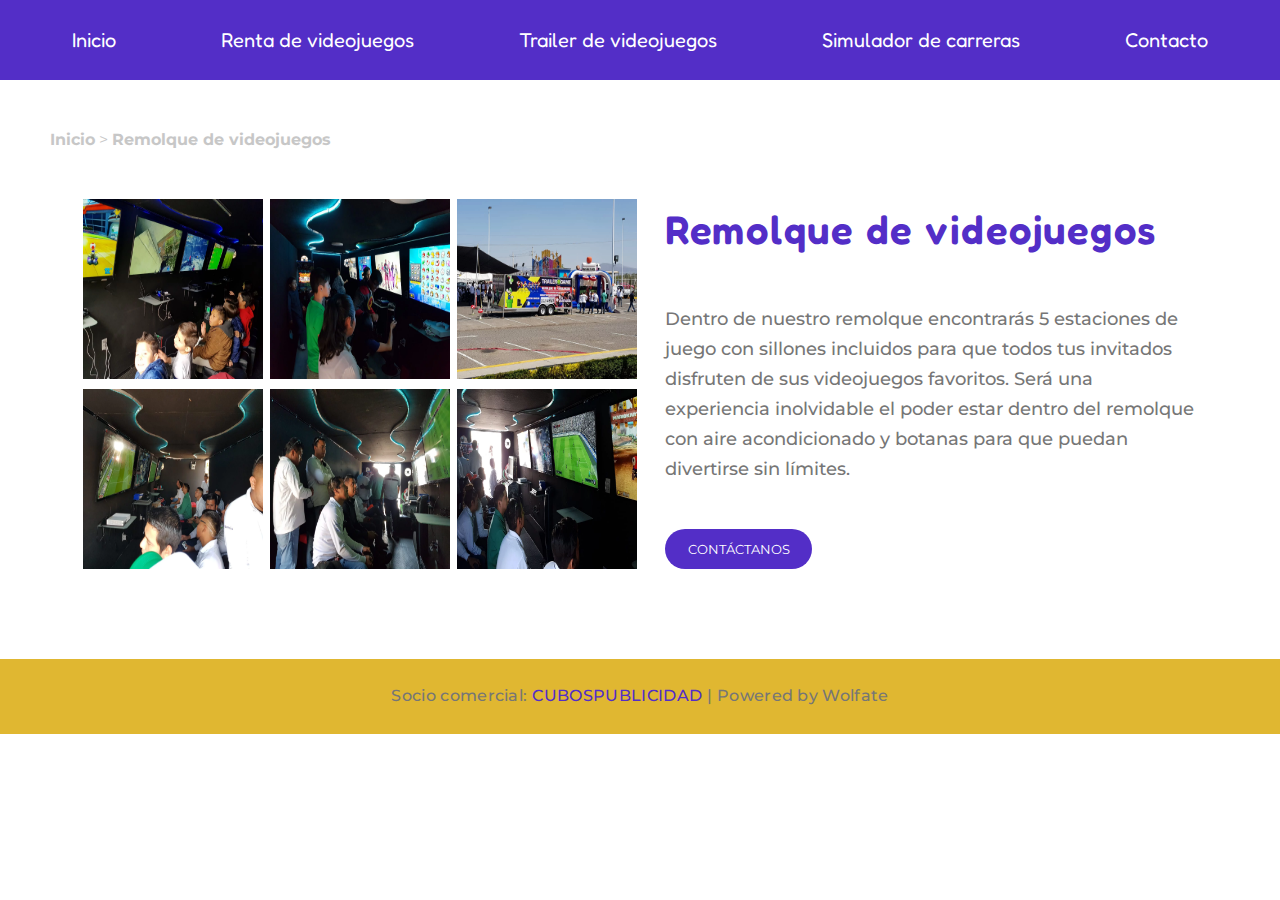
==== commit 79d3cbde: "Cambios Realizados V2" ====
--- a/remolque-de-videojuegos/index.html
+++ b/remolque-de-videojuegos/index.html
@@ -12,23 +12,25 @@
     <link rel="preconnect" href="https://fonts.gstatic.com" crossorigin>
     <link href="https://fonts.googleapis.com/css2?family=Caveat:wght@700&family=Fredoka:wght@600&family=Montserrat:wght@400;500&display=swap" rel="stylesheet">
     <link rel="stylesheet" href="../css/estilos.css">
+    <script src="../script.js" defer></script>
 </head>
 <body>
     <header>
         <div class="Header">
-            <div class="Menu">
-              <a href="../index.html">Inicio</a>
-              <a href="../renta-de-videojuegos/index.html">Renta de videojuegos</a>
-              <a href="../remolque-de-videojuegos/index.html">Trailer de videojuegos</a>
-              <a href="../simulador-de-carreras/index.html">Simulador de carreras</a>
-              <a href="../index.html#Contacto">Contacto</a>
-            </div>
-          </div>
+            <nav class="Menu">
+                <a href="../">Inicio</a>
+                <a href="../renta-de-videojuegos/">Renta de videojuegos</a>
+                <a href="../remolque-de-videojuegos/">Trailer de videojuegos</a>
+                <a href="../simulador-de-carreras/">Simulador de carreras</a>
+                <a href="../#Contacto">Contacto</a>
+            </nav>
+            <div class="hamburger-menu">&#9776;</div>
+        </div>
     </header>
     <main>
         <section class="breadcrumbs">
             <nav>
-                <a href="../index.html">Inicio</a> >
+                <a href="../">Inicio</a> >
                 <a href="#">Remolque de videojuegos</a>
             </nav>
         </section>
@@ -44,7 +46,7 @@
             <div class="CuadroTexto_Derecha">
                 <div class="Cuadro_Titulo">Remolque de videojuegos</div>
                 <div class="Cuadro_Descripcion">Dentro de nuestro remolque encontrarás 5 estaciones de juego con sillones incluidos para que todos tus invitados disfruten de sus videojuegos favoritos. Será una experiencia inolvidable el poder estar dentro del remolque con aire acondicionado y botanas para que puedan divertirse sin límites.</div>
-                <a href="../index.html#Contacto" class="Cuadro_Boton">CONTÁCTANOS</a>
+                <a href="../#Contacto" class="Cuadro_Boton">CONTÁCTANOS</a>
             </div>
         </div>
     </main>
--- a/css/estilos.css
+++ b/css/estilos.css
@@ -13,6 +13,10 @@
 }
 .Header{
    position: relative;
+   display: flex;
+   justify-content: space-between;
+   align-items: center;
+   padding: 10px 20px;
    width: 100%;
    height: 80px;
    background-color: #532EC7;
@@ -20,18 +24,21 @@
 .Menu{
     position: relative;
     width: 100%;
-    height: 20px;
-    top: 30px;
+    height: 100%;
     display: flex;
     flex-direction: row;
     justify-content: space-around;
-    align-items: center;
-}
-div.Menu a{
+    flex-wrap: wrap;
+    align-content: center;
+}
+.Menu a{
     text-decoration: none;
     color: white;
     font-family: Fredoka;
     font-size: 20px;
+}
+.hamburger-menu {
+    display: none; 
 }
 .Intro{
     position: relative;
@@ -130,7 +137,7 @@
 .Galeria{
     display: flex;
     width: 100%;
-    height: 980px;
+    height: 100%;
     position: relative;
     background-image: url(../img/bg-morado.webp);
     justify-content: center;
@@ -143,6 +150,8 @@
     row-gap: 50px;
     align-items: center;
     justify-items: center;
+    margin-top: 20px;
+    margin-bottom: 20px;
 }
 .Galeria_Fila{
     display: flex;
@@ -150,7 +159,7 @@
     gap: 40px;
     justify-content: center;
     flex-wrap: wrap;
-    width: 100%;
+    width: 80%;
     height: 100%;
 }
 .Galeria_Imagen{
@@ -652,19 +661,38 @@
     width: 275px;
     height: 180px;
 }
-div.Menu a:hover {
+.Menu a:hover {
     color:#FFD338;
+}
+.hamburger-menu:hover{
+    color: #FFD338;
 }
 
 
 
 @media screen and (max-width: 767px){
-    div.Menu a{
+    .Menu{
+        display: none;
+    }
+    .Menu.show{
         display: flex;
-        flex-direction: row;
-        justify-content: space-evenly;
-        align-items: center;
-        font-size: 9px;
+        flex-direction: column;
+        align-items: center; 
+        background-color: #532EC7;
+        position: absolute; 
+        top: 50px;
+        height: 200px; 
+        left: 0px;
+        width: 100%;
+    }
+    .Menu a{
+        font-size: 15px;
+    }
+    .hamburger-menu{
+        font-size: 24px;
+        cursor: pointer;
+        display: flex;
+        color: white;
     }
     .Organizamos{
         font-size: 30px;
@@ -687,7 +715,7 @@
     .Intro-2_Izquierda{
         width: 85%;
         top: 50px;
-
+        height: 45%;
     }
     .Intro-2_Titulo{
         width: 85%;
@@ -703,9 +731,178 @@
     .Intro-2_Derecha{
         width: 85%;
         top: 50px;
+        height: 45%;
     }
     .Galeria{
-        height: 380px;
+        height: 100%;
+    }
+    .Galeria_Fila{
+        display: flex;
+        flex-direction: row;
+        gap: 0px;
+        justify-content: space-evenly;
+        flex-wrap: wrap;
+        width: 85%;
+        height: 100%;
+    }
+    .Galeria_Imagen{
+        width: 45%;
+        height: 45%;
+    }
+    .Galeria_Tabla{
+        row-gap: 2px;
+        margin-top: 20px;
+        margin-bottom: 20px;
+    }
+    .Servicios{
+        flex-direction: column;
+        height: 1370px;
+        justify-content: flex-start;
+        align-items: center;
+    }
+    .Servicios_Imagen{
+        width: 100%;
+    }
+    .Servicios_Izquierda{
+        flex-wrap: wrap;
+        justify-content: center;
+    }
+    .Servicios_Derecha{
+        width: 85%;
+        top: 520px;
+        margin-left: 0px;
+    }
+    .Servicios_Derecha_Texto{
+        top: 45px;
+        width: 90%;
+        font-size: 15px;
+    }
+    .SaberMas{
+        font-size: 40px;
+    }
+    .DejarMensaje{
+        font-size: 37px;
+    }
+    .Creamos_Texto{
+        font-size: 35px;
+    }
+    .MejorFiesta_Texto{
+        font-size: 30px;
+    }
+    .MejorFiesta_Texto2{
+        width: 90%;
+        line-height: 25px;
+    }
+    .LoQueOfrecemos_Texto{
+        font-size: 30px;
+    }
+    .Servicios2_Cuadro{
+        height: 1555px;
+    }
+    .Servicios2_Cuadros{
+        flex-wrap: wrap;
+        top: 200px;
+        gap: 20px;
+    }
+    .CuadroContacto{
+        top: 50px;
+    }
+    .FormaDeContacto{
+        height: 290px;
+    }
+    .FormaDeContacto_Titulo{
+        font-size: 30px;
+    }
+    .TelefonoCorreoCuadro{
+        flex-direction: column;
+        gap: 30px;
+        top: 80px;
+    }
+    .ContactoCuadro_Descripcion a{
+        font-size: 25px;
+    }
+    .CuadroContactoTamaño{
+        height: 890px;
+    }
+    .Footer{
+        top: 220px;
+    }
+    .FooterTexto2{
+        font-size: 11px;
+    }
+    .breadcrumbs nav a{
+        font-size: 10px;
+    }
+    .breadcrumbs nav{
+        padding-top: 50px;
+        padding-bottom: 50px;
+        padding-left: 20px;
+    }
+    .TamañoCuadro{
+        flex-direction: column-reverse;
+        justify-content: flex-end;
+        height: 730px;
+        gap: 0px;
+    }
+    .CuadroImagenes_Tamaño{
+        width: 100%;
+        flex-direction: row;
+        flex-wrap: wrap;
+        gap: 10px;
+        justify-content: center;
+        height: 250px;
+    }
+    .CuadroImagenes_Tamaño img{
+        width: 40%;
+        height: 50%;
+    }
+    .CuadroTexto_Derecha{
+        width: 100%;
+        align-items: center;
+        height: 335px;
+    }
+    .Cuadro_Titulo{
+        font-size: 25px;
+        line-height: 0px;
+    }
+    .Cuadro_Descripcion{
+        font-size: 15px;
+        line-height: 20px;
+        width: 85%;
+    }
+    .Remolque_Footer{
+        top: 20px;
+    }
+    .VideojuegosCuadroImagenes_Tamaño{
+        width: 100%;
+        justify-content: center;
+        gap: 10px;
+    }
+    .VideojuegosCuadroImagenes_Tamaño img{
+        width: 40%;
+        height: 35%;
+    }
+}
+@media screen and (min-width: 767px) and (max-width: 1023px){
+    .Menu a{
+        font-size: 16px;
+    }
+    .Inicio_Texto{
+        width: 85%;
+    }
+    .Intro-2{
+        flex-direction: column;
+        align-items: center;
+        height: 1400px
+    }
+    .Intro-2_Izquierda{
+        top: 0px;
+    }
+    .Intro-2_Derecha{
+        top: 0px;
+    }
+    .Galeria{
+        height: 620px;
     }
     .Galeria_Fila{
         display: flex;
@@ -718,165 +915,6 @@
     }
     .Servicios{
         flex-direction: column;
-        height: 1370px;
-        justify-content: flex-start;
-        align-items: center;
-    }
-    .Servicios_Imagen{
-        width: 100%;
-    }
-    .Servicios_Izquierda{
-        flex-wrap: wrap;
-        justify-content: center;
-    }
-    .Servicios_Derecha{
-        width: 85%;
-        top: 520px;
-        margin-left: 0px;
-    }
-    .Servicios_Derecha_Texto{
-        top: 45px;
-        width: 90%;
-        font-size: 15px;
-    }
-    .SaberMas{
-        font-size: 40px;
-    }
-    .DejarMensaje{
-        font-size: 37px;
-    }
-    .Creamos_Texto{
-        font-size: 35px;
-    }
-    .MejorFiesta_Texto{
-        font-size: 30px;
-    }
-    .MejorFiesta_Texto2{
-        width: 90%;
-        line-height: 25px;
-    }
-    .LoQueOfrecemos_Texto{
-        font-size: 30px;
-    }
-    .Servicios2_Cuadro{
-        height: 1555px;
-    }
-    .Servicios2_Cuadros{
-        flex-wrap: wrap;
-        top: 200px;
-        gap: 20px;
-    }
-    .CuadroContacto{
-        top: 50px;
-    }
-    .FormaDeContacto{
-        height: 290px;
-    }
-    .FormaDeContacto_Titulo{
-        font-size: 30px;
-    }
-    .TelefonoCorreoCuadro{
-        flex-direction: column;
-        gap: 30px;
-        top: 80px;
-    }
-    .ContactoCuadro_Descripcion a{
-        font-size: 25px;
-    }
-    .CuadroContactoTamaño{
-        height: 890px;
-    }
-    .Footer{
-        top: 220px;
-    }
-    .FooterTexto2{
-        font-size: 11px;
-    }
-    .breadcrumbs nav a{
-        font-size: 10px;
-    }
-    .breadcrumbs nav{
-        padding-top: 50px;
-        padding-bottom: 50px;
-        padding-left: 20px;
-    }
-    .TamañoCuadro{
-        flex-direction: column-reverse;
-        justify-content: flex-end;
-        height: 730px;
-        gap: 0px;
-    }
-    .CuadroImagenes_Tamaño{
-        width: 100%;
-        flex-direction: row;
-        flex-wrap: wrap;
-        gap: 10px;
-        justify-content: center;
-        height: 250px;
-    }
-    .CuadroImagenes_Tamaño img{
-        width: 40%;
-        height: 50%;
-    }
-    .CuadroTexto_Derecha{
-        width: 100%;
-        align-items: center;
-        height: 335px;
-    }
-    .Cuadro_Titulo{
-        font-size: 25px;
-        line-height: 0px;
-    }
-    .Cuadro_Descripcion{
-        font-size: 15px;
-        line-height: 20px;
-        width: 85%;
-    }
-    .Remolque_Footer{
-        top: 20px;
-    }
-    .VideojuegosCuadroImagenes_Tamaño{
-        width: 100%;
-        justify-content: center;
-        gap: 10px;
-    }
-    .VideojuegosCuadroImagenes_Tamaño img{
-        width: 40%;
-        height: 35%;
-    }
-}
-@media screen and (min-width: 767px) and (max-width: 1023px){
-    div.Menu a{
-        font-size: 16px;
-    }
-    .Inicio_Texto{
-        width: 85%;
-    }
-    .Intro-2{
-        flex-direction: column;
-        align-items: center;
-        height: 1400px
-    }
-    .Intro-2_Izquierda{
-        top: 0px;
-    }
-    .Intro-2_Derecha{
-        top: 0px;
-    }
-    .Galeria{
-        height: 620px;
-    }
-    .Galeria_Fila{
-        display: flex;
-        flex-direction: row;
-        gap: 0px;
-        justify-content: space-evenly;
-        flex-wrap: wrap;
-        width: 100%;
-        height: 100%;
-    }
-    .Servicios{
-        flex-direction: column;
         align-items: center;
         height: 100%;
     }
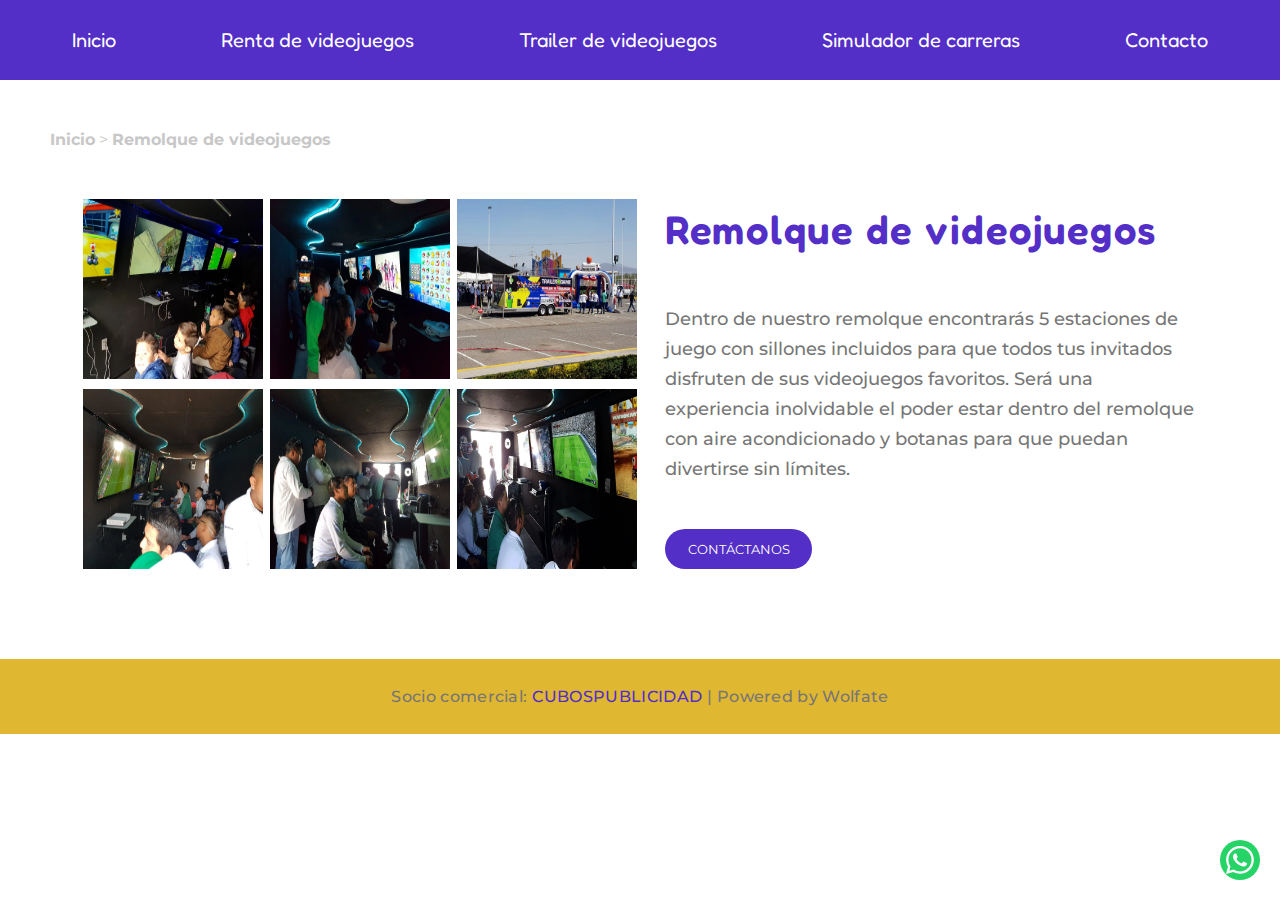
==== commit 42e398b9: "Cambios Finales" ====
--- a/remolque-de-videojuegos/index.html
+++ b/remolque-de-videojuegos/index.html
@@ -48,6 +48,12 @@
                 <div class="Cuadro_Descripcion">Dentro de nuestro remolque encontrarás 5 estaciones de juego con sillones incluidos para que todos tus invitados disfruten de sus videojuegos favoritos. Será una experiencia inolvidable el poder estar dentro del remolque con aire acondicionado y botanas para que puedan divertirse sin límites.</div>
                 <a href="../#Contacto" class="Cuadro_Boton">CONTÁCTANOS</a>
             </div>
+            <a class="whatsapp-container">
+                <span class="whatsapp-tooltip">¿En qué podemos ayudarte?</span>
+                <div class="fondo">
+                    <img src="../img/whatsapp-icon.svg" alt="WhatsApp">
+                </div>
+            </a>
         </div>
     </main>
     <footer>
@@ -55,7 +61,7 @@
             <div class="FooterTexto">
                 <div class="FooterTexto2">Socio comercial: </div>
                 <div class="FooterTexto2" style="color: #532EC7"> CUBOSPUBLICIDAD</div>
-                <div class="FooterTexto2"> | Powered by Wolfate</div>
+                <div class="FooterTexto2"> <span class="invisible">|</span> Powered by Wolfate</div>
             </div>
         </div>
     </footer>
--- a/css/estilos.css
+++ b/css/estilos.css
@@ -43,7 +43,7 @@
 .Intro{
     position: relative;
     width: 100%;
-    height: 235px;
+    height: auto;
     display: flex;
     justify-content: center;
     flex-direction: column;
@@ -75,7 +75,8 @@
 .Intro-2{
     position: relative;
     width: 100%;
-    height: 780px;
+    height: auto;
+    padding: 115px 0;
     background-image: url(../img/bg-amarillo.webp);
     margin-top: 15px;
     display: flex;
@@ -85,27 +86,24 @@
 .Intro-2_Izquierda{
     width: 505px;
     height: 550px;
-    top: 115px;
-    position: relative;
     background-color: white;
+    padding: 30px;
 }
 .Intro-2_Titulo{
-    width: 445px;
-    left: 30px;
-    top: 30px;
-    position: absolute;
     color: #343434;
+    margin-bottom: 25px;
     font-size: 35px;
     font-family: Fredoka;
     font-weight: 600;
     line-height: 45px;
     letter-spacing: 1px;
 }
+.Intro-2_Texto br{
+    height: 15px;
+    display: block;
+    content: "";
+}
 .Intro-2_Texto{
-    width: 445px;
-    left: 26px;
-    top: 145px;
-    position: relative;
     color: #767676;
     font-size: 15px;
     font-weight: 500;
@@ -113,12 +111,9 @@
     letter-spacing: 0.28px;
 }
 .Intro-2_Boton {
-    position: relative;
     display: flex;
     width: 147px;
     height: 46px;
-    left: 30px;
-    top: 180px;
     background-color: #532EC7;
     border-radius: 30px;
     color: white;
@@ -126,13 +121,15 @@
     font-weight: 400;
     justify-content: center;
     align-items: center;
+    margin-top: 25px;
+    text-transform: uppercase;
+    font-variant: small-caps;
 }
 .Intro-2_Derecha{
     width: 505px;
     height: 550px;
-    top: 115px;
-    position: relative;
     background-color: #F5F5F5;
+    padding: 30px;
 }
 .Galeria{
     display: flex;
@@ -167,45 +164,36 @@
     height: 100%;
 }
 .Servicios{
-    position: relative;
-    width: 100%;
-    height: 510px;
+    width: 100%;
+    height: auto;
     display: flex;
     flex-direction: row;
     justify-content: center;
+    align-items: stretch;
+    padding: 70px 0;
 }
 .Servicios_Izquierda{
-    position: relative;
-    height: 422px;
-    display: flex;
-    top: 60px;
+    display: flex;
     gap: 20px;
     justify-content: flex-start;
+    align-items: stretch;
 }
 .Servicios_Izquierda-1{
-    position: relative;
     width: 330px;
-    height: 422px;
 }
 .Servicios_Imagen{
-position: absolute;
-    width: 300px;
-    height: 220px;
+    width: 330px;
+    height: auto;
     border-radius: 20px;
 }
 .Servicios_Titulo{
-    position: absolute;
-    width: 300px;
-    top: 255px;
     color: #532EC7;
     font-size: 25px;
     font-family: Fredoka;
     font-weight: 600;
+    margin: 25px 0 20px 0;
 }
 .Servicios_Texto{
-    position: absolute;
-    width: 300px;
-    top: 302px;
     color: #767676;
     font-size: 15px;
     font-weight: 500;
@@ -213,66 +201,52 @@
     letter-spacing: 0.30px;
 }
 .Servicios_Izquierda-2{
-    position: relative;
     width: 330px;
-    height: 422px;
 }
 .Servicios_Derecha{
-    position: relative;
     width: 440px;
-    height: 422px;
     background-color: #FFD338;
     margin-left: 55px;
-    top: 60px;
+    padding: 25px;
 }
 .Servicios_Derecha_Titulo{
-    position: relative;
-    width: 365px;
-    left: 25px;
-    top: 25px;
     color: #363636; 
     font-size: 25px; 
     font-family: Fredoka; 
     font-weight: 600;
 }
 .Servicios_Derecha_Texto{
-    position: relative;
-    width: 365px;
-    left: 25px;
-    top: 70px;
     color: #363636;
     font-size: 15px;
     font-weight: 500;
     line-height: 30px; 
     letter-spacing: 0.30px;
 }
+.Servicios_Derecha > .Servicios_Derecha_Texto{
+    margin: 15px 0;
+}
 .Servicios_Derecha_Servicios{
-    position: relative;
-    width: 365px;
     height: 30px;
-    left: 25px;
-    top: 90px;
-    margin-bottom: 10px;
+    margin-bottom: 15px;
+    display: flex;
+    align-items: center;
 }
 .Servicios_Derecha_Vector{
-    position: absolute;
     width: 26px;
-    height: 20px;
-    top: 5px;
+    margin-right: 10px;
 }
 .Contacto_Mensaje{
-    position: relative;
-    width: 100%;
-    height: 380px;
+    width: 100%;
+    height: auto;
     background-image: url(../img/bg-morado.webp);
-    top: 70px;
     display: flex;
     justify-content: center;
     flex-direction: column;
     align-items: center;
+    padding: 80px 0;
+    margin-top: 40px;
 }
 .SaberMas{
-    position: relative;
     color: #FFD338;
     font-size: 50px;
     font-family: Caveat;
@@ -281,7 +255,6 @@
     text-align: center;
 }
 .DejarMensaje{
-    position: relative;
     color: white;
     font-size: 55px;
     font-family: Fredoka;
@@ -290,7 +263,7 @@
     text-align: center;
 }
 .Contactar_Boton{
-    position: relative;
+    margin-top: 40px;
     width: 147px;
     height: 52px;
     background: #F7F7F7;
@@ -298,28 +271,24 @@
     display: flex;
     justify-content: center;
     align-items: center;
-    top: 40px;
     text-decoration: none;
 }
-.Contactar_Mensaje{
-    position: relative; 
+.Contactar_Mensaje{ 
     color: #333333; 
     font-size: 16px; 
     font-family: Montserrat; 
     font-weight: 400;
 }
 .MejorFiesta_Cuadro{
-    position: relative;
     width: 100%;
     height: 195px;
     display: flex;
     align-items: center;
-    top: 85px;
+    margin-top: 85px;
     flex-direction: column;
     justify-content: center;
 }
 .Creamos_Cuadro{
-    position: relative;
     width: 340px;
     height: 42px;
     display: flex;
@@ -330,7 +299,6 @@
 .Creamos_Linea{
     position: relative;
     width: 80px;
-    top: 5px;
     color: #532EC7;
     border-style: solid;
 }
@@ -345,18 +313,15 @@
     letter-spacing: 0.50px;
 }
 .MejorFiesta_Texto{
-    position: relative;
-    top: 15px;
     color: #343434; 
     font-size: 35px; 
     font-family: Fredoka; 
     font-weight: 600; 
     line-height: 45px; 
     letter-spacing: 7.70px;
+    margin: 15px 0 35px 0;
 }
 .MejorFiesta_Texto2{
-    position: relative;
-    top: 35px;
     width: 769px; 
     text-align: center; 
     color: #767676; 
@@ -367,11 +332,10 @@
     letter-spacing: 0.32px;
 }
 .Servicios2_Cuadro{
-    position: relative;
-    height: 598px; 
+    height: auto; 
+    padding: 60px 0;
 }
 .LoQueOfrecemos_Texto{
-    position: relative;
     color: #343434; 
     font-size: 35px; 
     font-family: Fredoka; 
@@ -379,15 +343,13 @@
     line-height: 45px; 
     letter-spacing: 1px;
     text-align: center;
-    top: 170px;
 }
 .Servicios2_Cuadros{
-    position: relative;
     width: 100%;
     height: 508px;
-    top: 250px;
     display: flex;
     justify-content: space-evenly;
+    margin-top: 45px;
 }
 .Servicios2_CuadrosTamaño{
     width: 350px; 
@@ -448,10 +410,8 @@
     justify-content: center;
 }
 .CuadroContactoTamaño{
-    position: relative;
     height: 820px;
     width: 100%;
-    top: 285px;
     background-image: url(../img/bg-contacto.webp);
     background-size: cover;
 }
@@ -550,15 +510,14 @@
     width: 80%;
 }
 .Footer{
-    position: relative;
     height: 75px;
     width: 100%;
     background: #E0B731;
-    top: 285px
+    display: flex;
+    align-items: center;
+    justify-content: center;
 }
 .FooterTexto{
-    position: relative;
-    top: 22px;
     display: flex;
     justify-content: center;
     gap: 5px;
@@ -646,6 +605,9 @@
     width: 100%;
     background: #E0B731;
     top: 90px;
+    display: flex;
+    align-items: center;
+    justify-content: center;
 }
 .VideojuegosCuadroImagenes_Tamaño{
     position: relative;
@@ -667,8 +629,42 @@
 .hamburger-menu:hover{
     color: #FFD338;
 }
+.whatsapp-container {
+    position: fixed;
+    bottom: 20px;
+    right: 20px;
+    display: flex;
+    align-items: center;
+    z-index: 1;
+}
+.fondo{
+    background: #25d366;
+    border-radius: 50%;
+    width: 40px;
+    height: 40px;
+    display: flex;
+    justify-content: center;
+    align-items: center;
+}
+.whatsapp-container img{
+    width: 70%;
+}
+.whatsapp-tooltip {
+    position: relative;
+    background-color: #e8e8e8;
+    color: black;
+    padding: 5px;
+    border-radius: 4px;
+    transition: opacity 0.3s, visibility 0.3s;
+    margin-right: 5px;
+    opacity: 0;
+    visibility: hidden;
+}
 
-
+.whatsapp-container:hover .whatsapp-tooltip {
+    opacity: 1;
+    visibility: visible;
+}
 
 @media screen and (max-width: 767px){
     .Menu{
@@ -680,7 +676,7 @@
         align-items: center; 
         background-color: #532EC7;
         position: absolute; 
-        top: 50px;
+        top: 80px;
         height: 200px; 
         left: 0px;
         width: 100%;
@@ -688,8 +684,12 @@
     .Menu a{
         font-size: 15px;
     }
+    .Header{
+        justify-content: flex-end;
+        z-index: 1;
+    }
     .hamburger-menu{
-        font-size: 24px;
+        font-size: 50px;
         cursor: pointer;
         display: flex;
         color: white;
@@ -702,36 +702,31 @@
     }
     .Inicio_Texto{
         width: 80%;
-        font-size: 10px;
-        line-height: 22px;
+        font-size: 15px;
     }
     .Intro-2{
         display: flex;
         flex-direction: column;
         align-items: center;
-        height: 1200px;
+        height: auto;
         justify-content: flex-start;
     }
     .Intro-2_Izquierda{
         width: 85%;
-        top: 50px;
-        height: 45%;
+        height: auto;
     }
     .Intro-2_Titulo{
-        width: 85%;
+        width: 100%;
         font-size: 25px;
         line-height: 35px;
 
     }
     .Intro-2_Texto{
-        width: 80%;
-        font-size: 12px;
-        line-height: 25px;
+        width: 100%;
     }
     .Intro-2_Derecha{
         width: 85%;
-        top: 50px;
-        height: 45%;
+        height: auto;
     }
     .Galeria{
         height: 100%;
@@ -756,7 +751,8 @@
     }
     .Servicios{
         flex-direction: column;
-        height: 1370px;
+        height: auto;
+        gap: 30px;
         justify-content: flex-start;
         align-items: center;
     }
@@ -797,12 +793,17 @@
         font-size: 30px;
     }
     .Servicios2_Cuadro{
-        height: 1555px;
+        height: auto;
     }
     .Servicios2_Cuadros{
-        flex-wrap: wrap;
-        top: 200px;
-        gap: 20px;
+        display: grid;
+        grid-template-columns: 1fr;
+        grid-template-rows: repeat(3, 1fr);
+        height: auto;
+        gap: 30px;
+    }
+    .Servicios2_CuadrosTamaño{
+        margin: auto;
     }
     .CuadroContacto{
         top: 50px;
@@ -825,10 +826,24 @@
         height: 890px;
     }
     .Footer{
-        top: 220px;
+        top: 0px;
+    }
+    .FooterTexto{
+        display: flex;
+        justify-content: center;
+        flex-direction: column;
+        align-items: center;
+        gap: 5px;
+    }
+    .invisible{
+        display: none;
+    }
+    .whatsapp-tooltip{
+        display: none;
     }
     .FooterTexto2{
-        font-size: 11px;
+        font-size: 15px;
+        line-height: 20px;
     }
     .breadcrumbs nav a{
         font-size: 10px;
@@ -841,7 +856,7 @@
     .TamañoCuadro{
         flex-direction: column-reverse;
         justify-content: flex-end;
-        height: 730px;
+        height: 100%;
         gap: 0px;
     }
     .CuadroImagenes_Tamaño{
@@ -850,11 +865,11 @@
         flex-wrap: wrap;
         gap: 10px;
         justify-content: center;
-        height: 250px;
+        height: auto;
     }
     .CuadroImagenes_Tamaño img{
         width: 40%;
-        height: 50%;
+        height: auto;
     }
     .CuadroTexto_Derecha{
         width: 100%;
@@ -877,6 +892,8 @@
         width: 100%;
         justify-content: center;
         gap: 10px;
+        align-content: flex-start;
+        height: 300px;
     }
     .VideojuegosCuadroImagenes_Tamaño img{
         width: 40%;
@@ -933,9 +950,7 @@
     .Servicios2_Cuadros{
         flex-wrap: wrap;
         gap: 10px;
-    }
-    .Servicios2_Cuadro{
-        height: 1060px;
+        height: auto;
     }
     .TamañoCuadro{
         height: 660px;
@@ -954,6 +969,7 @@
     }
     .VideojuegosCuadroImagenes_Tamaño{
         gap: 10px;
+        align-content: center;
     }
     .VideojuegosCuadroImagenes_Tamaño img{
         width: 80%;
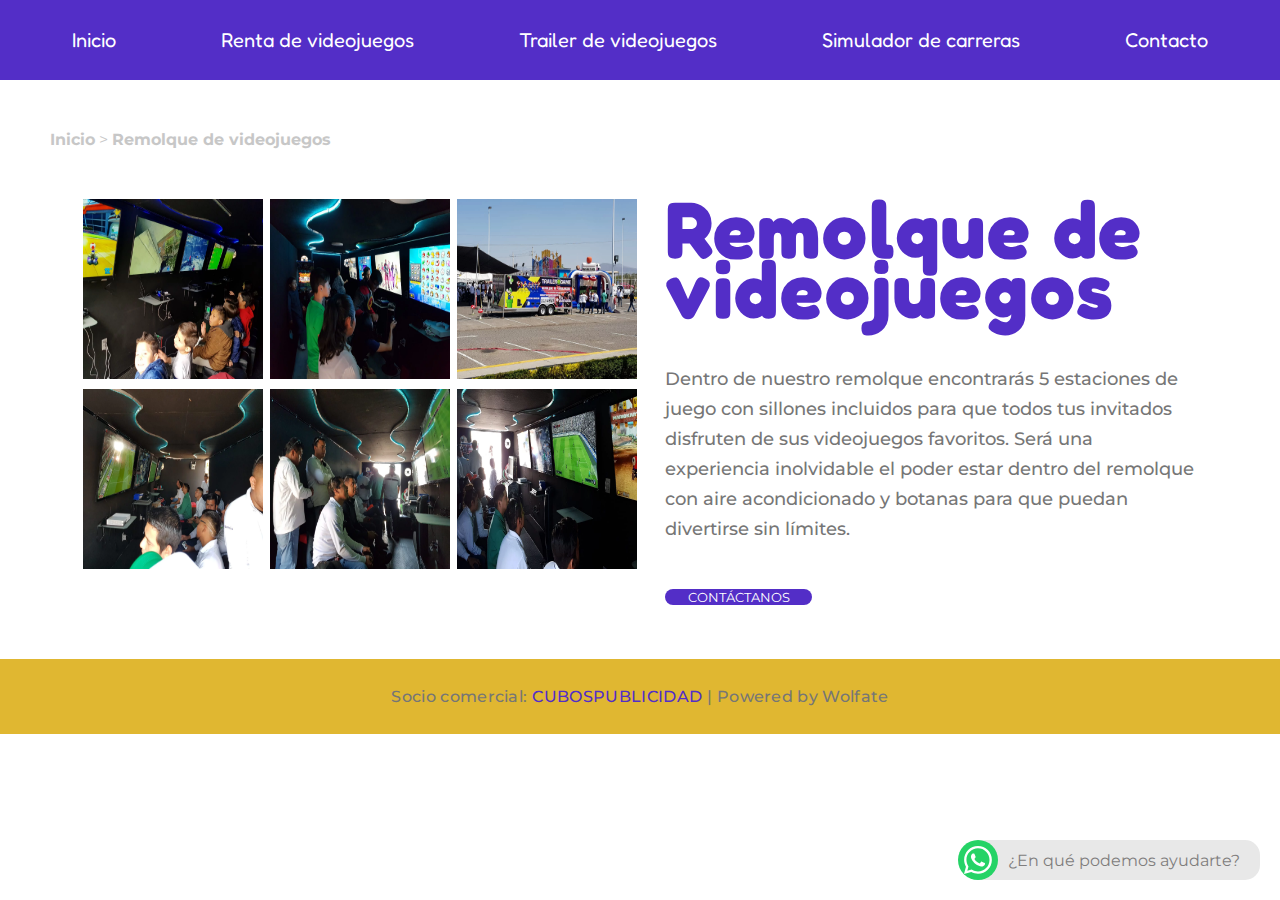
==== commit 8b7576e1: "Version final" ====
--- a/remolque-de-videojuegos/index.html
+++ b/remolque-de-videojuegos/index.html
@@ -6,7 +6,7 @@
     <title>Remolque de videojuegos para Fiestas Infantiles</title>
     <meta name="google-site-verification" content="s8ssAG7yH1tpVuRVtxhV7JtZtHO2JPPG2Wwr6k3sKX4" />
     <meta name="robots" content="index,follow">
-    <link rel="canonical" href="https://fiestasinfantilesmexico.com.mx/simulador-de-carreras/">
+    <link rel="canonical" href="https://fiestasinfantilesmexico.com.mx/remolque-de-videojuegos/">
     <meta name="description" content="¡Experiencia de gaming sobre ruedas! Renta un remolque de videojuegos para tus fiestas infantiles. ¡Reserva y diviértete!">
     <link rel="preconnect" href="https://fonts.googleapis.com">
     <link rel="preconnect" href="https://fonts.gstatic.com" crossorigin>
@@ -44,7 +44,7 @@
                 <img src="../img/remolque-8.webp" alt="remolque-8">
             </div>
             <div class="CuadroTexto_Derecha">
-                <div class="Cuadro_Titulo">Remolque de videojuegos</div>
+                <div class="Cuadro_Titulo"><h1>Remolque de videojuegos</h1></div>
                 <div class="Cuadro_Descripcion">Dentro de nuestro remolque encontrarás 5 estaciones de juego con sillones incluidos para que todos tus invitados disfruten de sus videojuegos favoritos. Será una experiencia inolvidable el poder estar dentro del remolque con aire acondicionado y botanas para que puedan divertirse sin límites.</div>
                 <a href="../#Contacto" class="Cuadro_Boton">CONTÁCTANOS</a>
             </div>
--- a/css/estilos.css
+++ b/css/estilos.css
@@ -510,7 +510,7 @@
     width: 80%;
 }
 .Footer{
-    height: 75px;
+    padding: 20px 0;
     width: 100%;
     background: #E0B731;
     display: flex;
@@ -636,6 +636,7 @@
     display: flex;
     align-items: center;
     z-index: 1;
+    flex-direction: row-reverse;
 }
 .fondo{
     background: #25d366;
@@ -645,25 +646,25 @@
     display: flex;
     justify-content: center;
     align-items: center;
+    z-index: 999;
 }
 .whatsapp-container img{
     width: 70%;
+    z-index: 99;
+
 }
 .whatsapp-tooltip {
-    position: relative;
+    height: 40px;
+    display: flex;
+    align-items: center;
     background-color: #e8e8e8;
-    color: black;
-    padding: 5px;
-    border-radius: 4px;
+    color: #7F7D7D;
+    padding: 8px;
+    padding-left: 30px;
+    padding-right: 20px;
+    margin-left: -20px;
+    border-radius: 0 15px 15px 0;
     transition: opacity 0.3s, visibility 0.3s;
-    margin-right: 5px;
-    opacity: 0;
-    visibility: hidden;
-}
-
-.whatsapp-container:hover .whatsapp-tooltip {
-    opacity: 1;
-    visibility: visible;
 }
 
 @media screen and (max-width: 767px){
@@ -827,13 +828,14 @@
     }
     .Footer{
         top: 0px;
+        padding: 15px 0;
     }
     .FooterTexto{
         display: flex;
         justify-content: center;
         flex-direction: column;
         align-items: center;
-        gap: 5px;
+        gap: 10px;
     }
     .invisible{
         display: none;
